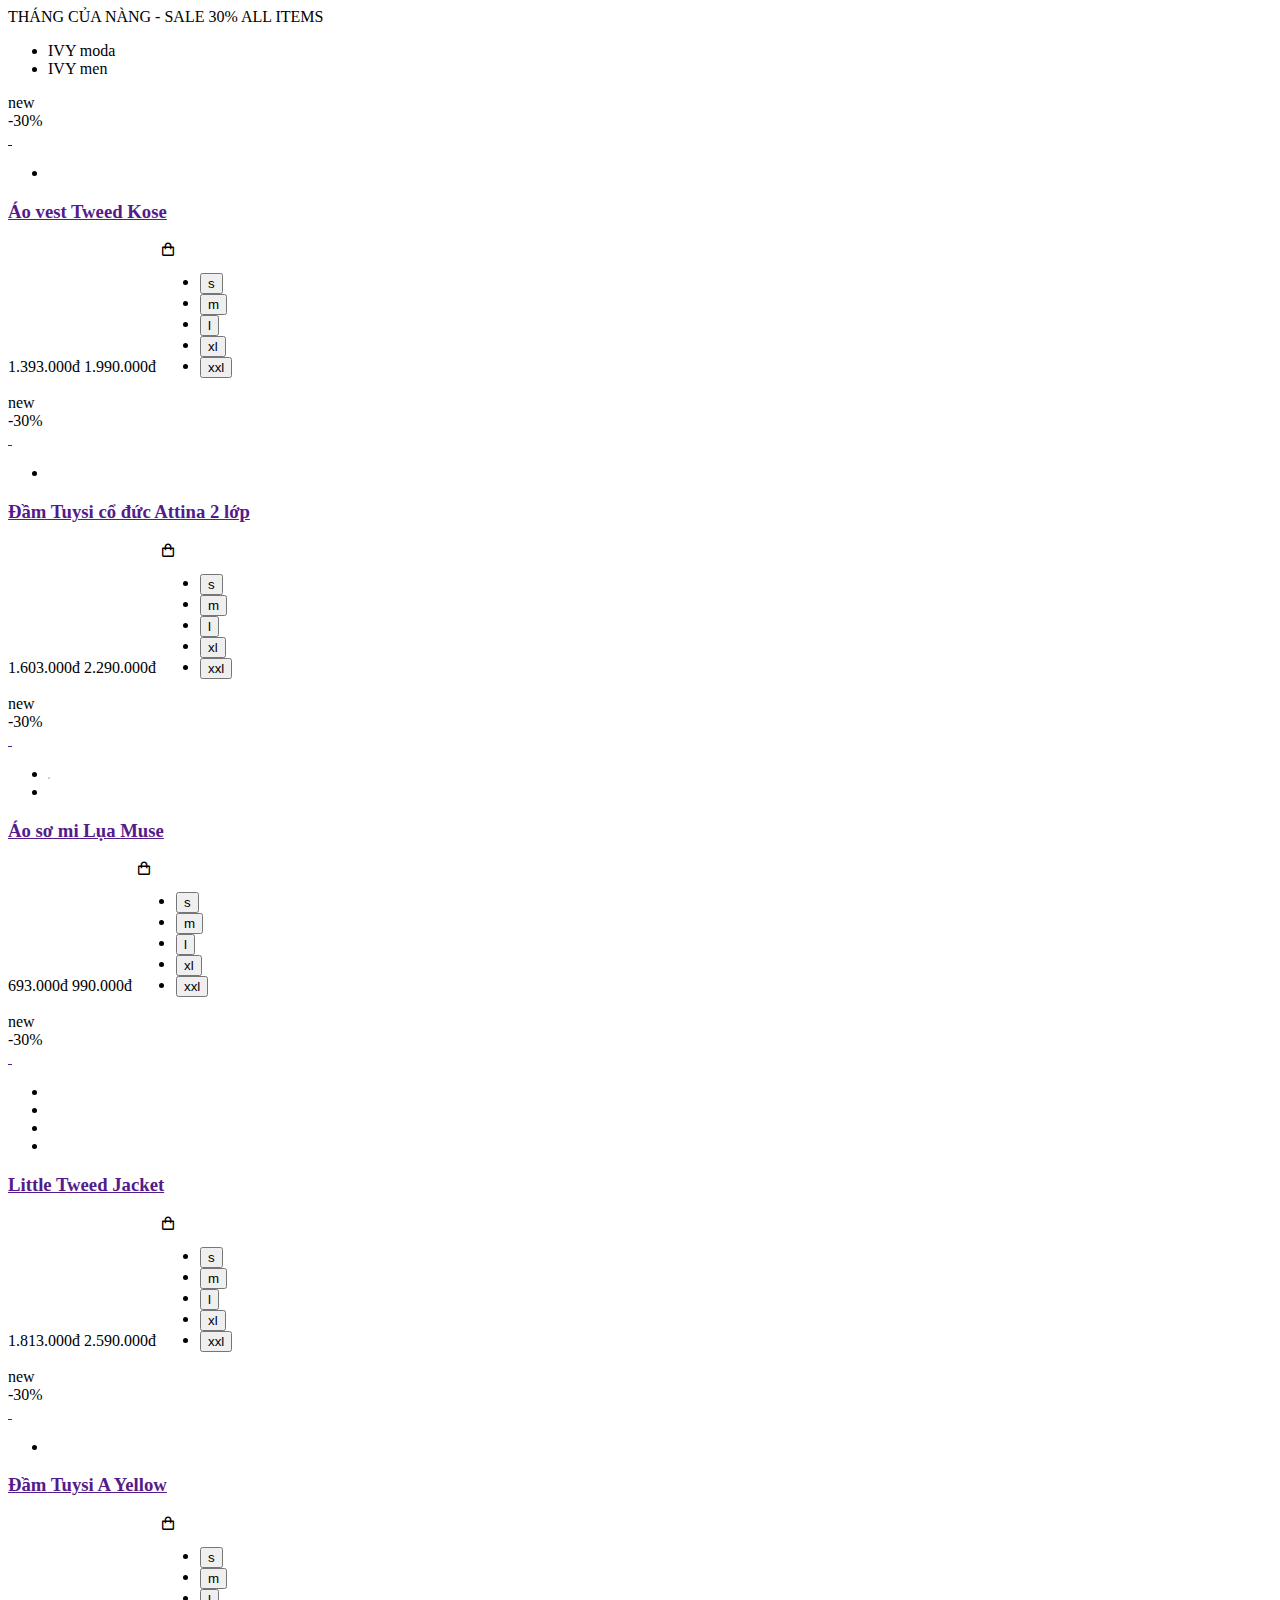
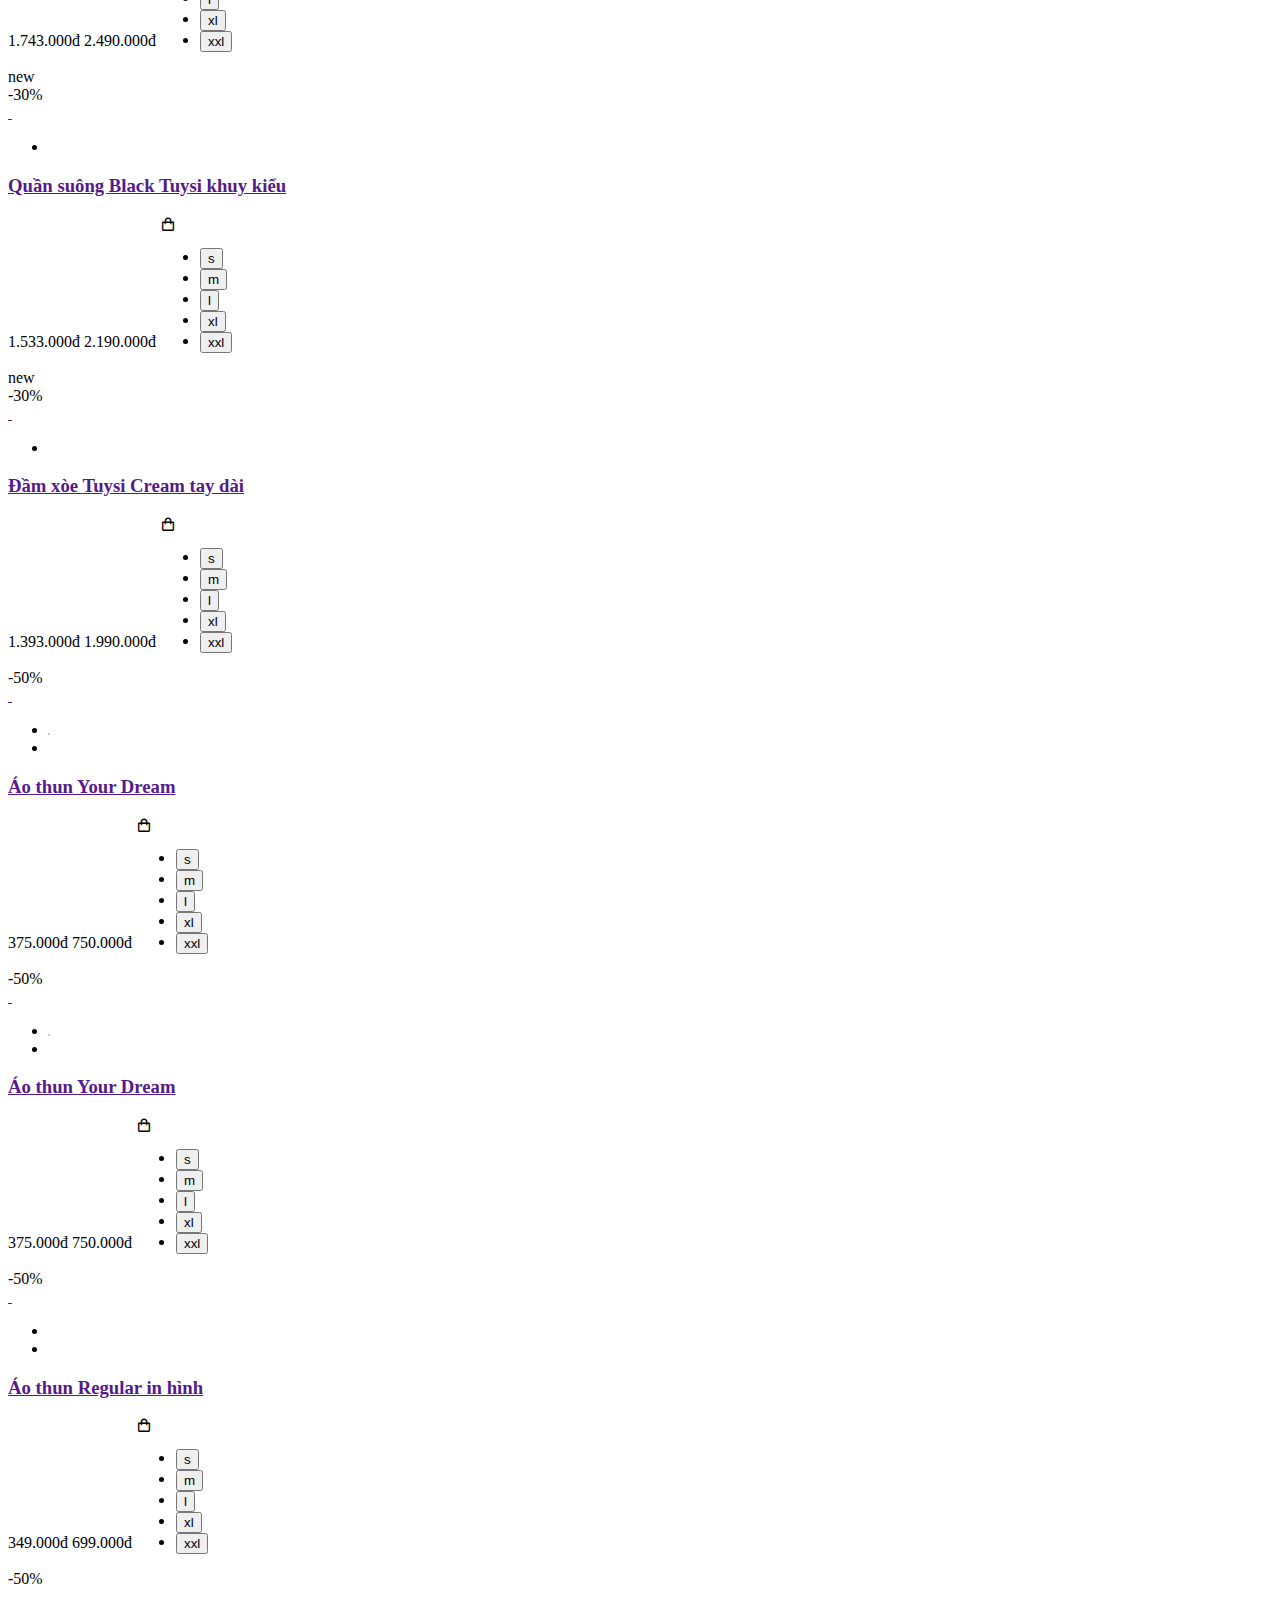
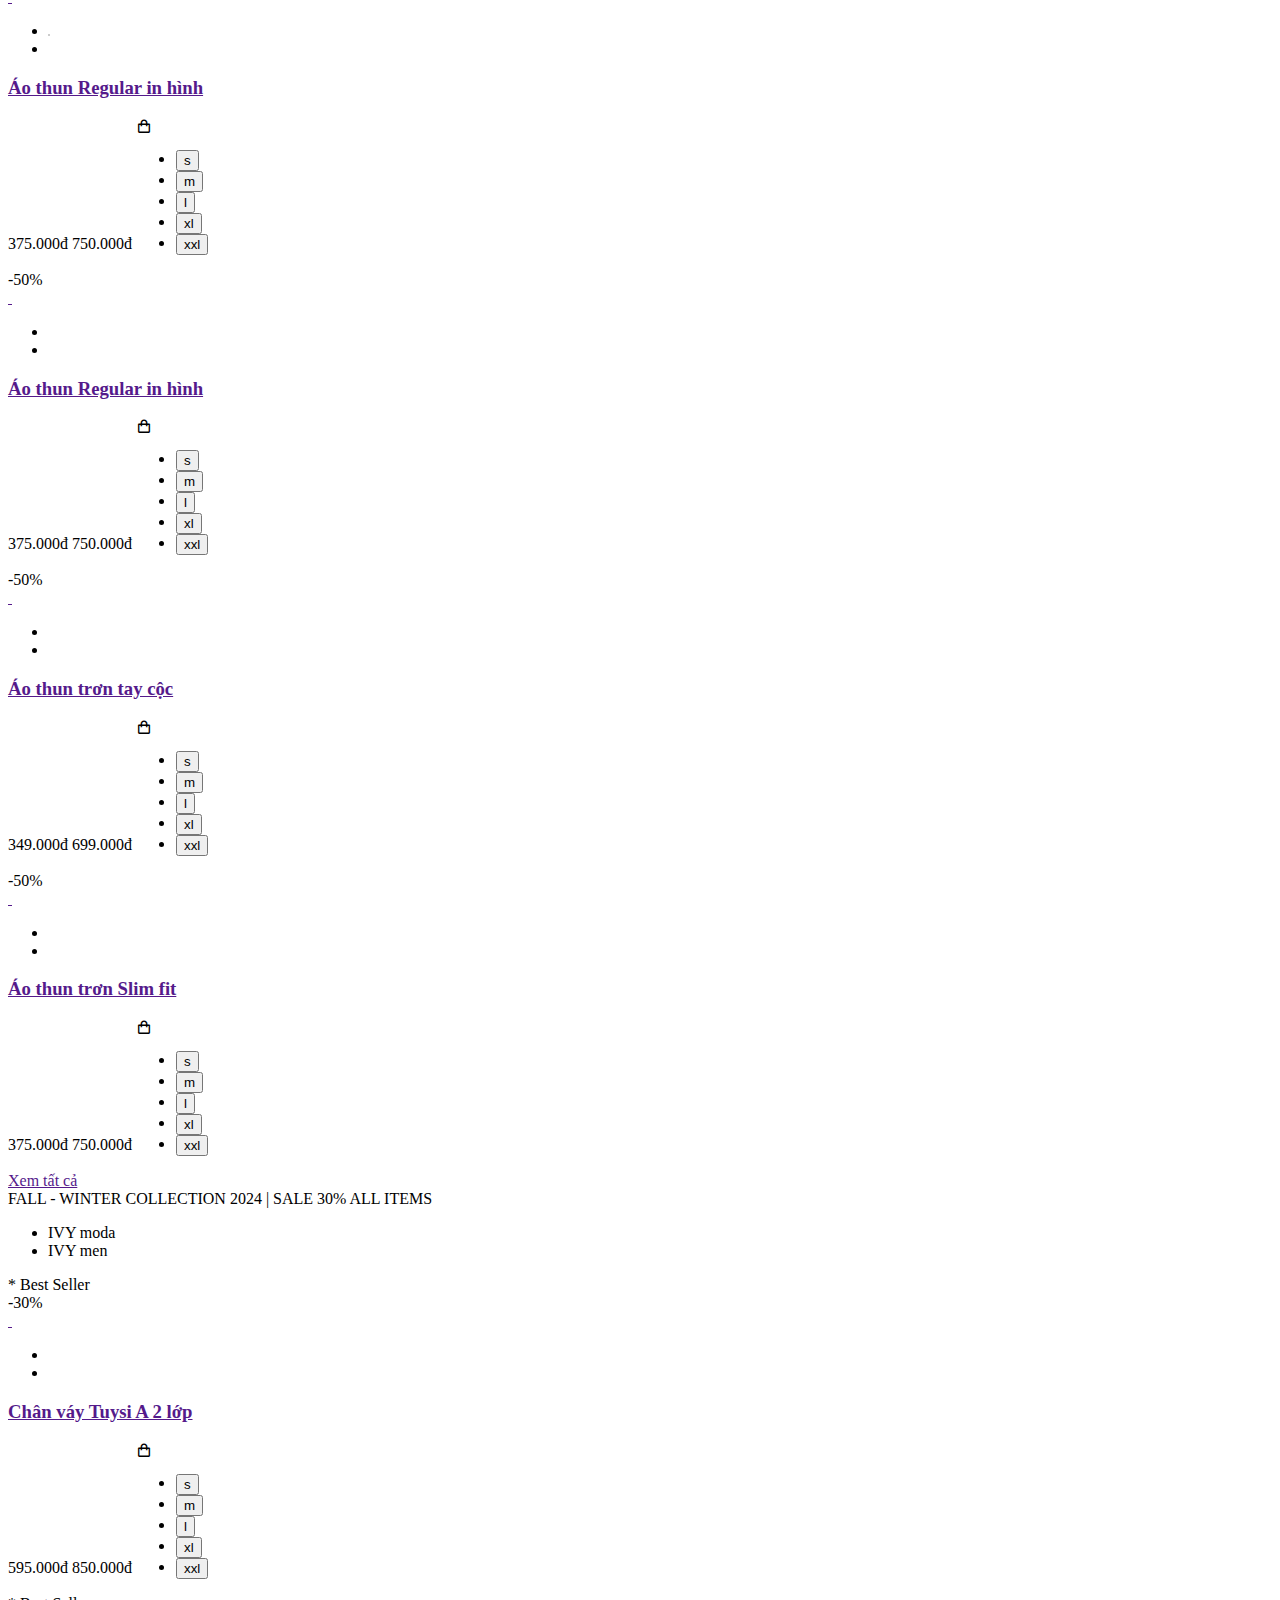
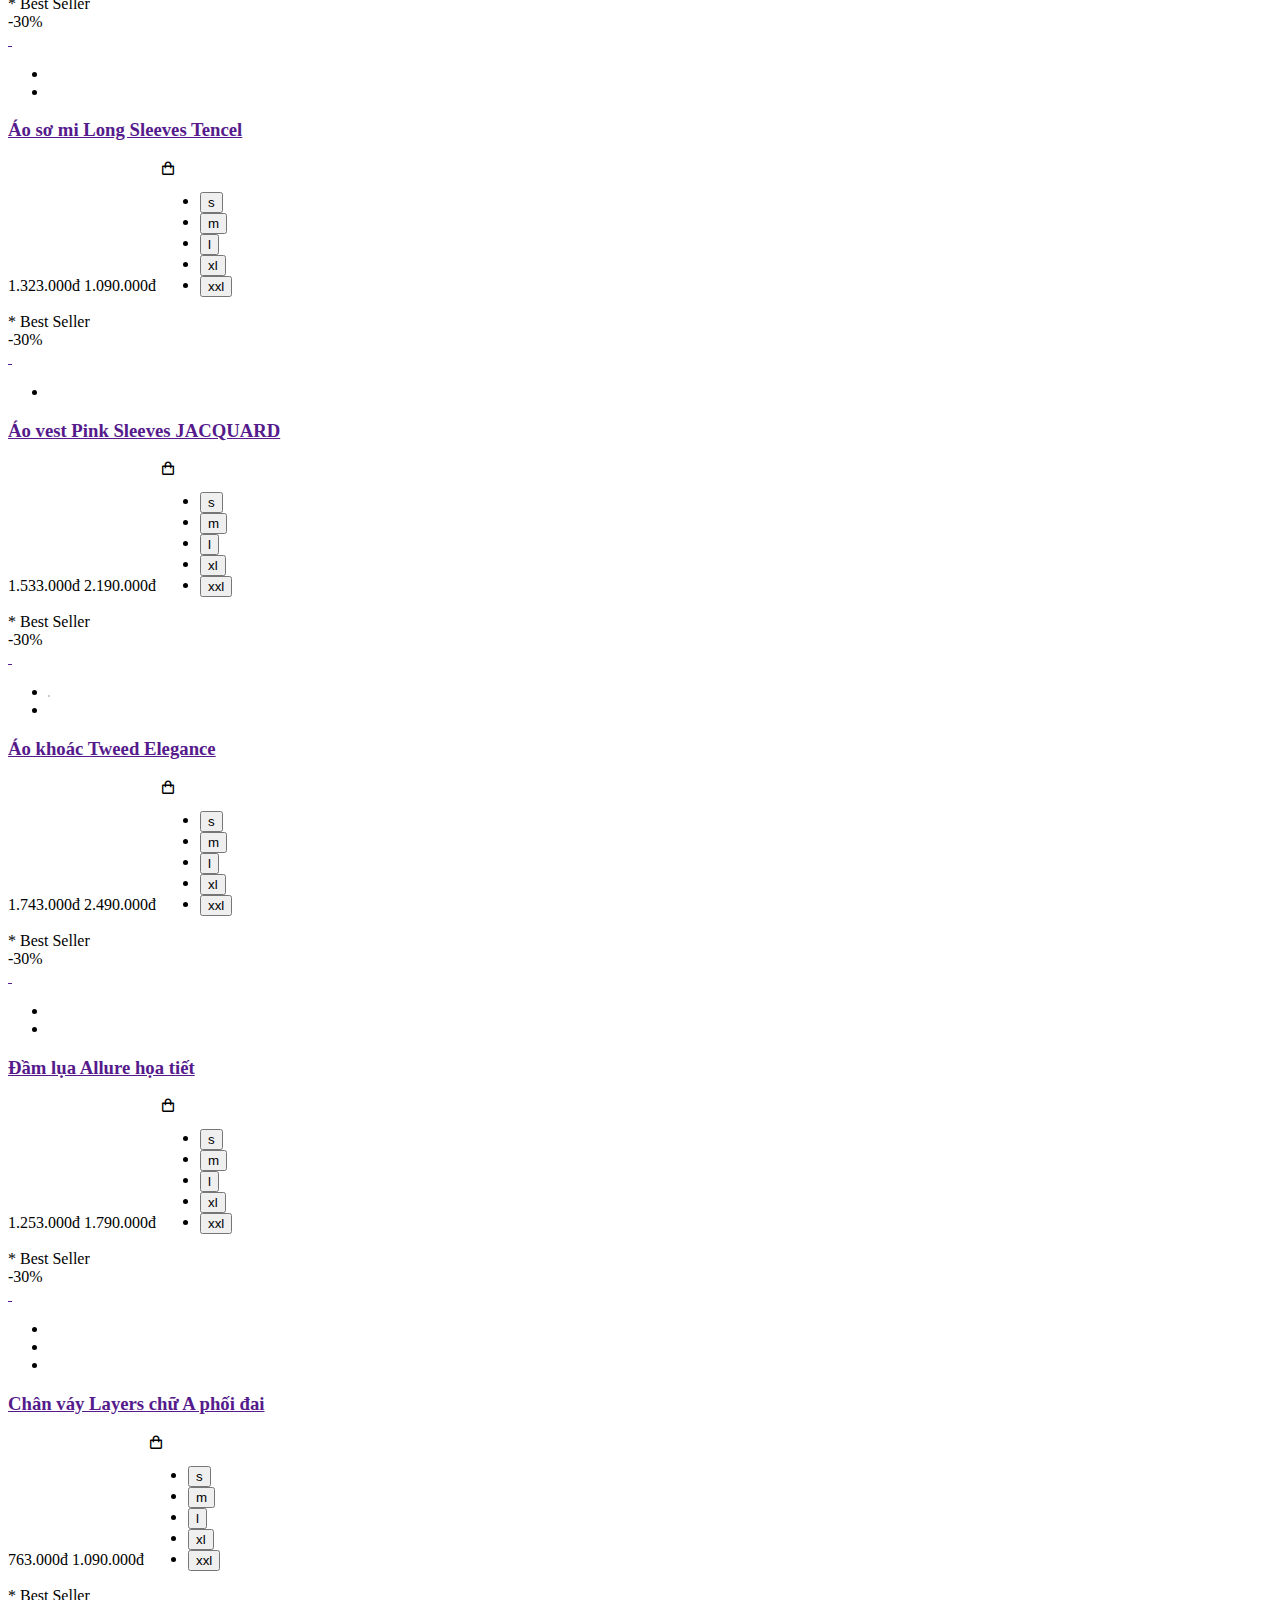
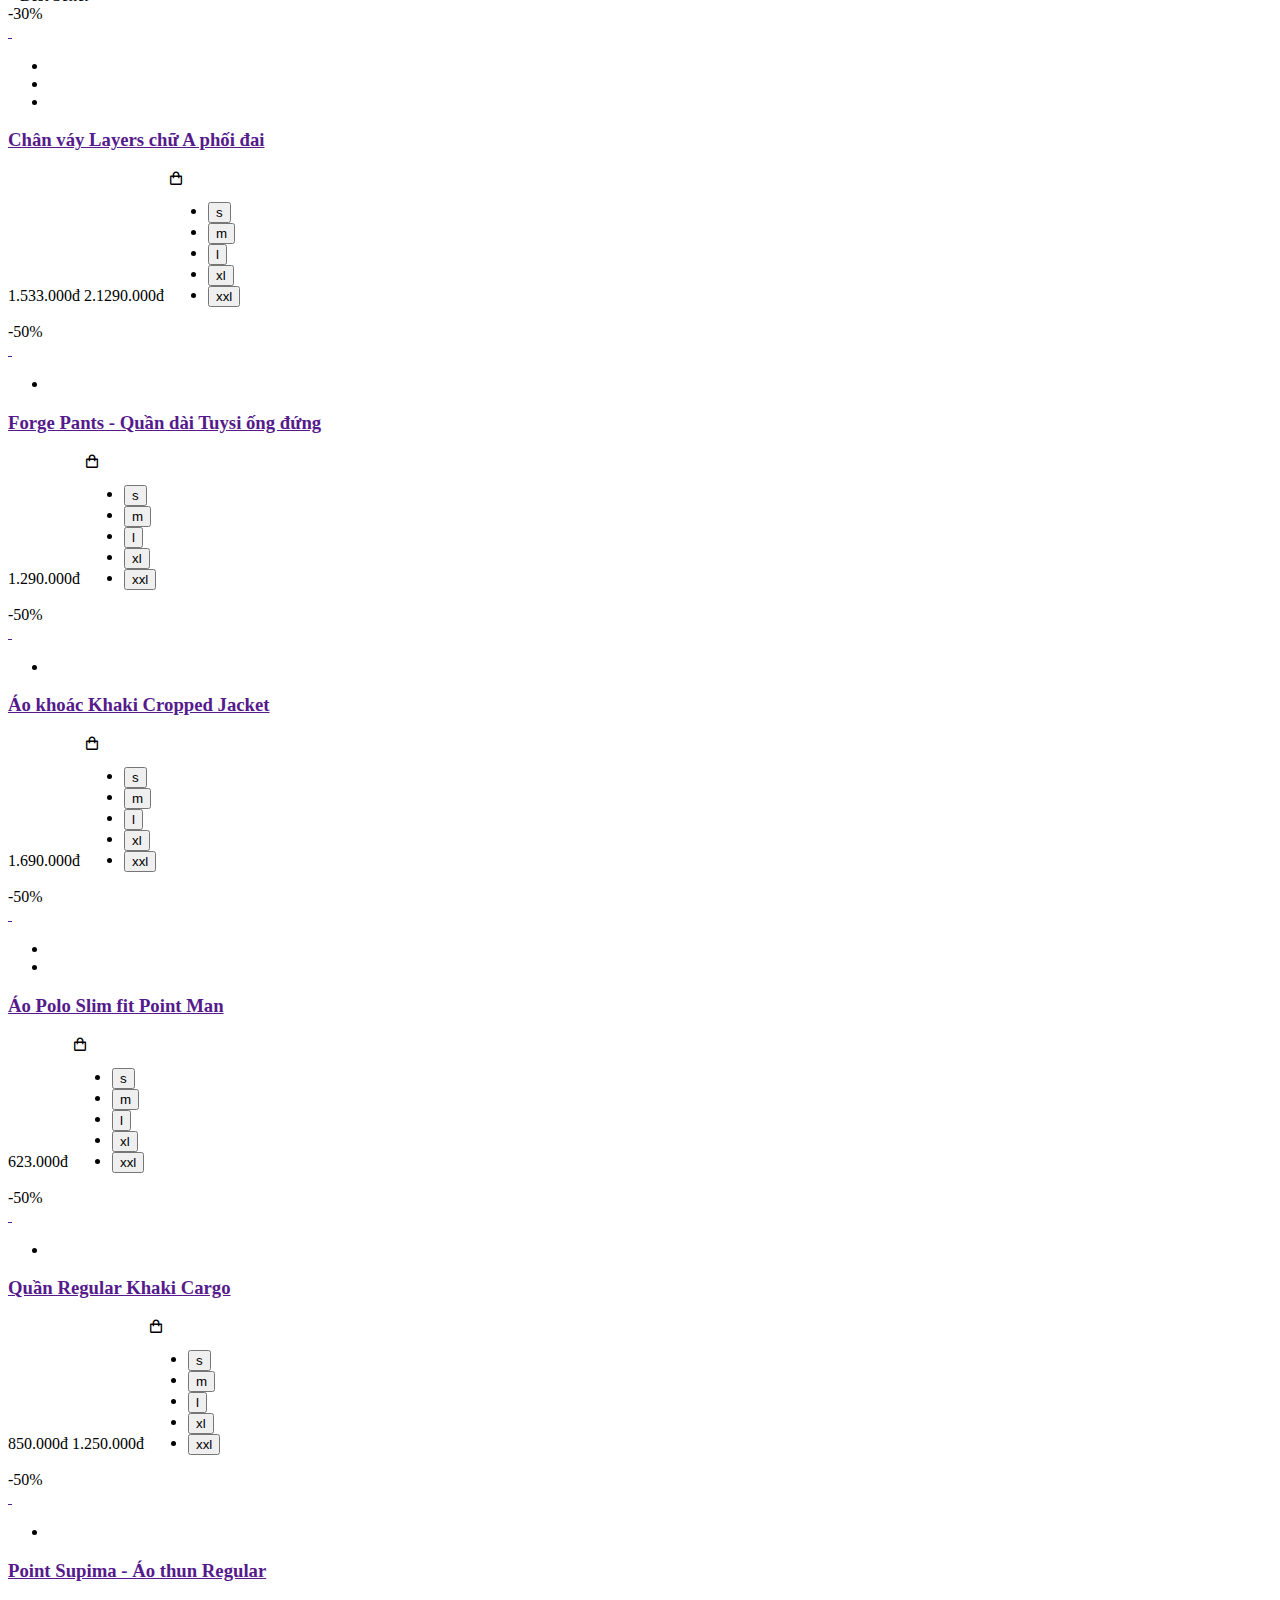
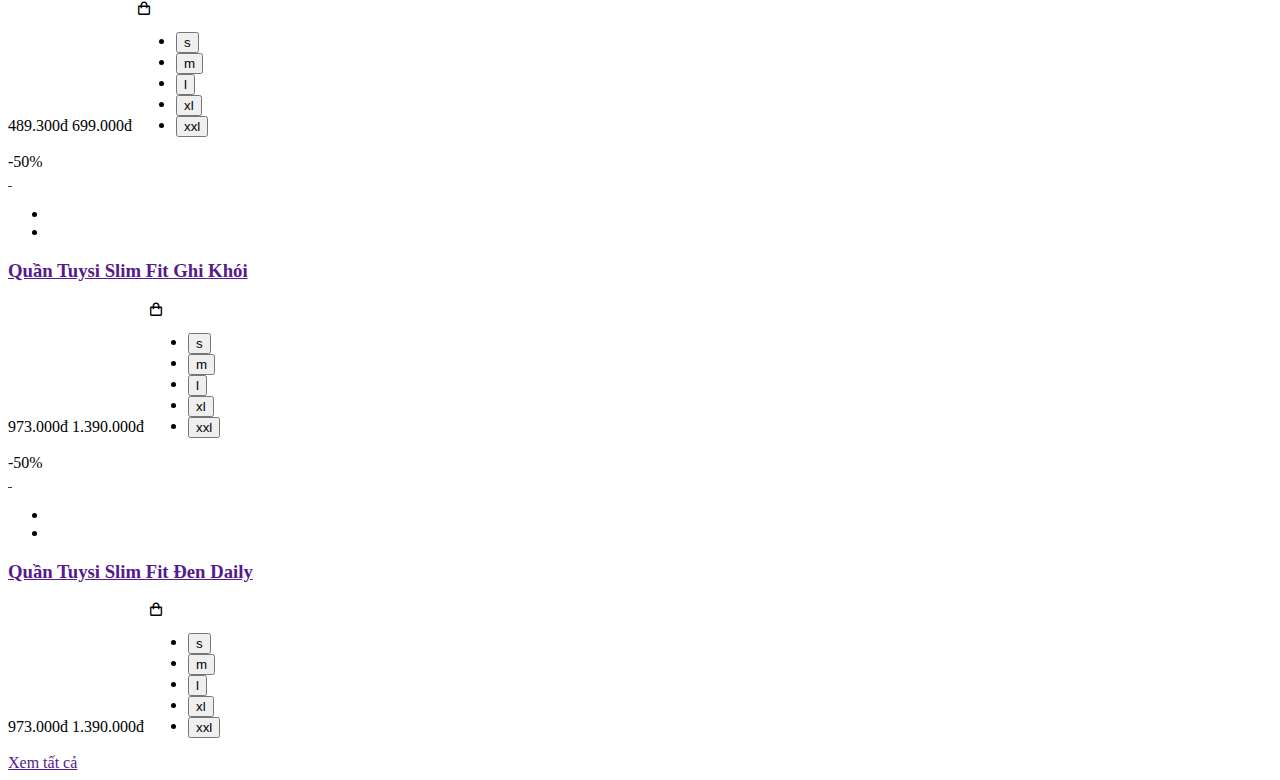
==== test.html @ 8c1b1363 "uploads file 2" ====
<!DOCTYPE html>
<html lang="en">
  <head>
    <meta charset="UTF-8" />
    <meta name="viewport" content="width=device-width, initial-scale=1.0" />
    <title>Trang chủ | IVY moda</title>

    <!-- fonts -->
    <link rel="preconnect" href="https://fonts.googleapis.com" />
    <link rel="preconnect" href="https://fonts.gstatic.com" crossorigin />
    <link
      href="https://fonts.googleapis.com/css2?family=Montserrat:ital,wght@0,100..900;1,100..900&display=swap"
      rel="stylesheet"
    />
    <!-- font-awesome -->
    <link
      rel="stylesheet"
      href="https://cdnjs.cloudflare.com/ajax/libs/font-awesome/6.6.0/css/all.min.css"
      integrity="sha512-Kc323vGBEqzTmouAECnVceyQqyqdsSiqLQISBL29aUW4U/M7pSPA/gEUZQqv1cwx4OnYxTxve5UMg5GT6L4JJg=="
      crossorigin="anonymous"
      referrerpolicy="no-referrer"
    />
    <!-- boxicons -->
    <link
      href="https://unpkg.com/boxicons@2.1.4/css/boxicons.min.css"
      rel="stylesheet"
    />

    <!-- đường dẫn cơ sở -->
    <base href="http://localhost/Doan_Web/">

    <!-- style, js -->
    <link rel="stylesheet" href="assets/style.css" />
    <!-- <script src="./assets/js/index.js"></script> -->
  </head>
  <body>
     <!-- home-new-product 1-->
    <section class="home-new-prd" data-id="1">
      <div class="main-content">
        <div class="title-section">THÁNG CỦA NÀNG - SALE 30% ALL ITEMS</div>
        <div class="exclusive-tabs">
          <div class="exclusive-head">
            <ul>
              <li class="tab active" data-target="ivy-moda-1">
                IVY moda
              </li>
              <li class="tab" data-target="ivy-men-1">
                IVY men
              </li>
            </ul>
          </div>
          <div class="exclusive-content">
            <!-- row1 -->
            <div id="ivy-moda-1" class="row-prd product-list active">
              <!-- prd1 -->
              <div class="product">
                <div class="info-ticket ticket-news">new</div>
              <div class="badget ivymoda"><span>-30<span>%</span></span></div>
                <div class="thumb_prd">
                  <a href="product.php">
                    <img src="assets/img/prd1-1.webp" alt="" class="owl-lazy" />
                    <img
                      src="assets/img/prd1-1.1.webp"
                      alt=""
                      class="hover-owl-lazy"
                    />
                  </a>
                </div>
                <div class="info_prd">
                  <div class="list-color">
                    <ul>
                      <li class="checked">
                        <a href="">
                          <img src="./assets/img/color-1-1.png" alt="" />
                        </a>
                      </li>
                    </ul>
                    <div class="favourite">
                      <i class="fa-regular fa-heart"></i>
                    </div>
                  </div>
                  <h3 class="title-prd">
                    <a href="">Áo vest Tweed Kose</a>
                  </h3>
                  <div class="price-prd">
                    <span>1.393.000đ</span>
                    <span>1.990.000đ</span>
                    <div class="bx bx-shopping-bag">
                      <div class="list-size">
                        <ul>
                          <li>
                            <button>s</button>
                          </li>
                          <li>
                            <button>m</button>
                          </li>
                          <li>
                            <button>l</button>
                          </li>
                          <li>
                            <button>xl</button>
                          </li>
                          <li>
                            <button>xxl</button>
                          </li>
                        </ul>
                      </div>
                    </div>
                  </div>
                </div>
              </div>

              <!-- prd2 -->
              <div class="product">
                <div class="info-ticket ticket-news">new</div>
            <div class="badget ivymoda"><span>-30<span>%</span></span></div>
                <div class="thumb_prd">
                  <a href="">
                    <img src="assets/img/prd1-2.webp" alt="" class="owl-lazy" />
                    <img
                      src="assets/img/prd1-2.1.webp"
                      alt=""
                      class="hover-owl-lazy"
                    />
                  </a>
                </div>
                <div class="info_prd">
                  <div class="list-color">
                    <ul>
                      <li class="checked">
                        <a href="">
                          <img src="./assets/img/color-1-2.png" alt="" />
                        </a>
                      </li>
                    </ul>
                    <div class="favourite">
                      <i class="fa-regular fa-heart"></i>
                    </div>
                  </div>
                  <h3 class="title-prd">
                    <a href="">Đầm Tuysi cổ đức Attina 2 lớp</a>
                  </h3>
                  <div class="price-prd">
                    <span>1.603.000đ</span>
                    <span>2.290.000đ</span>
                      <div class="bx bx-shopping-bag">
                      <div class="list-size">
                        <ul>
                          <li>
                            <button>s</button>
                          </li>
                          <li>
                            <button>m</button>
                          </li>
                          <li>
                            <button>l</button>
                          </li>
                          <li>
                            <button>xl</button>
                          </li>
                          <li>
                            <button>xxl</button>
                          </li>
                        </ul>
                      </div>
                    </div>
                  </div>
                </div>
              </div>
              <!-- prd3 -->
              <div class="product">
                <div class="info-ticket ticket-news">new</div>
                <div class="badget ivymoda"><span>-30<span>%</span></span></div>
                <div class="thumb_prd">
                  <a href="">
                    <img src="assets/img/prd1-3.webp" alt="" class="owl-lazy" />
                    <img
                      src="assets/img/prd1-3.1.webp"
                      alt=""
                      class="hover-owl-lazy"
                    />
                  </a>
                </div>
                <div class="info_prd">
                  <div class="list-color">
                    <ul>
                      <li >
                        <a href="">
                          <img src="./assets/img/color-1-3.png" alt="" style="border: 1px solid rgba(0, 0, 0, 0.2);"/>
                        </a>
                      </li>
                      <li class="checked">
                        <a href="">
                          <img src="./assets/img/color-1-3.1.png" alt="" />
                        </a>
                      </li>
                    </ul>
                    <div class="favourite">
                      <i class="fa-regular fa-heart"></i>
                    </div>
                  </div>
                  <h3 class="title-prd">
                    <a href="">Áo sơ mi Lụa Muse</a>
                  </h3>
                  <div class="price-prd">
                    <span>693.000đ</span>
                    <span>990.000đ</span>
                    <div class="bx bx-shopping-bag">
                      <div class="list-size">
                        <ul>
                          <li>
                            <button>s</button>
                          </li>
                          <li>
                            <button>m</button>
                          </li>
                          <li>
                            <button>l</button>
                          </li>
                          <li>
                            <button>xl</button>
                          </li>
                          <li>
                            <button>xxl</button>
                          </li>
                        </ul>
                      </div>
                    </div>
                  </div>
                </div>
              </div>
              <!-- prd4 -->
              <div class="product">
                <div class="info-ticket ticket-news">new</div>
                <div class="badget ivymoda"><span>-30<span>%</span></span></div>
                <div class="thumb_prd">
                  <a href="">
                    <img src="assets/img/prd1-4.webp" alt="" class="owl-lazy" />
                    <img
                      src="assets/img/prd1-4.1.webp"
                      alt=""
                      class="hover-owl-lazy"
                    />
                  </a>
                </div>
                <div class="info_prd">
                  <div class="list-color">
                    <ul>
                      <li >
                        <a href="">
                          <img src="./assets/img/color-1-4.png" alt="" />
                        </a>
                      </li>
                        <li >
                        <a href="">
                          <img src="./assets/img/color-1-4.1.png" alt="" />
                        </a>
                      </li>
                       <li class="checked">
                        <a href="">
                          <img src="./assets/img/color-1-2.png" alt="" />
                        </a>
                      </li>
                       <li >
                        <a href="">
                          <img src="./assets/img/color-1-3.1.png" alt="" />
                        </a>
                      </li>
                    </ul>
                    <div class="favourite">
                      <i class="fa-regular fa-heart"></i>
                    </div>
                  </div>
                  <h3 class="title-prd">
                    <a href="">Little Tweed Jacket</a>
                  </h3>
                  <div class="price-prd">
                     <span>1.813.000đ</span>
                    <span>2.590.000đ</span>
                     <div class="bx bx-shopping-bag">
                      <div class="list-size">
                        <ul>
                          <li>
                            <button>s</button>
                          </li>
                          <li>
                            <button>m</button>
                          </li>
                          <li>
                            <button>l</button>
                          </li>
                          <li>
                            <button>xl</button>
                          </li>
                          <li>
                            <button>xxl</button>
                          </li>
                        </ul>
                      </div>
                    </div>
                  </div>
                </div>
              </div>
              <!-- prd5 -->
              <div class="product">
                <div class="info-ticket ticket-news">new</div>
              <div class="badget ivymoda"><span>-30<span>%</span></span></div>
                <div class="thumb_prd">
                  <a href="">
                    <img src="assets/img/prd1-5.webp" alt="" class="owl-lazy" />
                    <img
                      src="assets/img/prd1-5.1.webp"
                      alt=""
                      class="hover-owl-lazy"
                    />
                  </a>
                </div>
                <div class="info_prd">
                  <div class="list-color">
                    <ul>
                      <li class="checked">
                        <a href="">
                          <img src="./assets/img/color-1-4.png" alt="" />
                        </a>
                      </li>
                    </ul>
                    <div class="favourite">
                      <i class="fa-regular fa-heart"></i>
                    </div>
                  </div>
                  <h3 class="title-prd">
                    <a href="">Đầm Tuysi A Yellow</a>
                  </h3>
                  <div class="price-prd">
                    <span>1.743.000đ</span>
                    <span>2.490.000đ</span>
                     <div class="bx bx-shopping-bag">
                      <div class="list-size">
                        <ul>
                          <li>
                            <button>s</button>
                          </li>
                          <li>
                            <button>m</button>
                          </li>
                          <li>
                            <button>l</button>
                          </li>
                          <li>
                            <button>xl</button>
                          </li>
                          <li>
                            <button>xxl</button>
                          </li>
                        </ul>
                      </div>
                    </div>
                  </div>
                </div>
              </div>
              <!-- prd6 -->
              <div class="product">
                <div class="info-ticket ticket-news">new</div>
             <div class="badget ivymoda"><span>-30<span>%</span></span></div>
                <div class="thumb_prd">
                  <a href="">
                    <img src="assets/img/prd1-6.webp" alt="" class="owl-lazy" />
                    <img
                      src="assets/img/prd1-6.1.webp"
                      alt=""
                      class="hover-owl-lazy"
                    />
                  </a>
                </div>
                <div class="info_prd">
                  <div class="list-color">
                    <ul>
                      <li class="checked">
                        <a href="">
                          <img src="./assets/img/color-1-3.1.png" alt="" />
                        </a>
                      </li>
                    </ul>
                    <div class="favourite">
                      <i class="fa-regular fa-heart"></i>
                    </div>
                  </div>
                  <h3 class="title-prd">
                    <a href="">Quần suông Black Tuysi khuy kiểu</a>
                  </h3>
                  <div class="price-prd">
                    <span>1.533.000đ</span>
                    <span>2.190.000đ</span>
                    <div class="bx bx-shopping-bag">
                      <div class="list-size">
                        <ul>
                          <li>
                            <button>s</button>
                          </li>
                          <li>
                            <button>m</button>
                          </li>
                          <li>
                            <button>l</button>
                          </li>
                          <li>
                            <button>xl</button>
                          </li>
                          <li>
                            <button>xxl</button>
                          </li>
                        </ul>
                      </div>
                    </div>
                  </div>
                </div>
              </div>
              <!-- prd7 -->
              <div class="product">
                <div class="info-ticket ticket-news">new</div>
              <div class="badget ivymoda"><span>-30<span>%</span></span></div>
                <div class="thumb_prd">
                  <a href="">
                    <img src="assets/img/prd1-7.webp" alt="" class="owl-lazy" />
                    <img
                      src="assets/img/prd1-7.1.webp"
                      alt=""
                      class="hover-owl-lazy"
                    />
                  </a>
                </div>
                <div class="info_prd">
                  <div class="list-color">
                    <ul>
                      <li class="checked">
                        <a href="">
                          <img src="./assets/img/color-1-2.png" alt="" />
                        </a>
                      </li>
                    </ul>
                    <div class="favourite">
                      <i class="fa-regular fa-heart"></i>
                    </div>
                  </div>
                  <h3 class="title-prd">
                    <a href="">Đầm xòe Tuysi Cream tay dài</a>
                  </h3>
                  <div class="price-prd">
                    <span>1.393.000đ</span>
                    <span>1.990.000đ</span>
                     <div class="bx bx-shopping-bag">
                      <div class="list-size">
                        <ul>
                          <li>
                            <button>s</button>
                          </li>
                          <li>
                            <button>m</button>
                          </li>
                          <li>
                            <button>l</button>
                          </li>
                          <li>
                            <button>xl</button>
                          </li>
                          <li>
                            <button>xxl</button>
                          </li>
                        </ul>
                      </div>
                    </div>

                  </div>
                </div>
              </div>
              <div class="btns">
                <div class="btn btn-left-prd">
                  <i class="fa-solid fa-arrow-left-long"></i>
                </div>
                <div class="btn btn-right-prd">
                  <i class="fa-solid fa-arrow-right-long"></i>
                </div>
              </div>
            </div>

            <!-- row2 -->
            <div id="ivy-men-1" class="row-prd product-list">
              <!-- prd1 -->
              <div class="product">
                <div class="badget badget_02"><span>-50<span>%</span></span></div>
                <div class="thumb_prd">
                  <a href="">
                    <img src="assets/img/prd1.2-1.1.webp" alt="" class="owl-lazy" />
                    <img
                      src="assets/img/prd1.2-1.1.1.webp"
                      alt=""
                      class="hover-owl-lazy"
                    />
                  </a>
                </div>
                <div class="info_prd">
                  <div class="list-color">
                    <ul>
                      <li >
                        <a href="">
                          <img src="../assets/img/color-2-3.png" alt="" style="border: 1px solid rgba(0, 0, 0, 0.2);" />
                        </a>
                      </li>
                      <li class="checked">
                        <a href="">
                          <img src="./assets/img/color-1-3.png" alt="" />
                        </a>
                      </li>
                    </ul>
                    <div class="favourite">
                      <i class="fa-regular fa-heart"></i>
                    </div>
                  </div>
                  <h3 class="title-prd">
                    <a href="">Áo thun Your Dream</a>
                  </h3>
                  <div class="price-prd">
                    <span>375.000đ</span>
                    <span>750.000đ</span>
                    <div class="bx bx-shopping-bag">
                      <div class="list-size">
                        <ul>
                          <li>
                            <button>s</button>
                          </li>
                          <li>
                            <button>m</button>
                          </li>
                          <li>
                            <button>l</button>
                          </li>
                          <li>
                            <button>xl</button>
                          </li>
                          <li>
                            <button>xxl</button>
                          </li>
                        </ul>
                      </div>
                    </div>
                  </div>
                </div>
              </div>

              <!-- prd2 -->
              <div class="product">
                <div class="badget badget_02"><span>-50<span>%</span></span></div>
                <div class="thumb_prd">
                  <a href="">
                    <img src="assets/img/prd1.2-1.2.webp" alt="" class="owl-lazy" />
                    <img
                      src="assets/img/prd1.2-1.1.2.webp"
                      alt=""
                      class="hover-owl-lazy"
                    />
                  </a>
                </div>
                <div class="info_prd">
                  <div class="list-color">
                    <ul>
                      <li class="checked">
                        <a href="">
                          <img src="./assets/img/color-1-3.png" alt="" style="border: 1px solid rgba(0, 0, 0, 0.2);"/>
                        </a>
                      </li>
                      <li>
                        <a href="">
                          <img src="./assets/img/color-1-3.1.png" alt="" />
                        </a>
                      </li>
                    </ul>
                    <div class="favourite">
                      <i class="fa-regular fa-heart"></i>
                    </div>
                  </div>
                  <h3 class="title-prd">
                    <a href="">Áo thun Your Dream</a>
                  </h3>
                  <div class="price-prd">
                    <span>375.000đ</span>
                    <span>750.000đ</span>
                     <div class="bx bx-shopping-bag">
                      <div class="list-size">
                        <ul>
                          <li>
                            <button>s</button>
                          </li>
                          <li>
                            <button>m</button>
                          </li>
                          <li>
                            <button>l</button>
                          </li>
                          <li>
                            <button>xl</button>
                          </li>
                          <li>
                            <button>xxl</button>
                          </li>
                        </ul>
                      </div>
                    </div>
                  </div>
                </div>
              </div>
              <!-- prd3 -->
              <div  class="product">
                <div class="badget badget_02"><span>-50<span>%</span></span></div>
                <div class="thumb_prd">
                  <a href="">
                    <img src="assets/img/prd1.2-1.3.webp" alt="" class="owl-lazy" />
                    <img
                      src="assets/img/prd1.2-1.1.3.webp"
                      alt=""
                      class="hover-owl-lazy"
                    />
                  </a>
                </div>
                <div class="info_prd">
                  <div class="list-color">
                    <ul>
                      <li >
                        <a href="">
                          <img src="./assets/img/color-1-5.png" alt="" />
                        </a>
                      </li>
                      <li class="checked"><a href="">
                          <img src="./assets/img/color-1-3.1.png" alt="" />
                        </a></li>
                    </ul>
                    <div class="favourite">
                      <i class="fa-regular fa-heart"></i>
                    </div>
                  </div>
                  <h3 class="title-prd">
                    <a href="">Áo thun Regular in hình</a>
                  </h3>
                  <div class="price-prd">
                    <span>349.000đ</span>
                    <span>699.000đ</span>
                     <div class="bx bx-shopping-bag">
                      <div class="list-size">
                        <ul>
                          <li>
                            <button>s</button>
                          </li>
                          <li>
                            <button>m</button>
                          </li>
                          <li>
                            <button>l</button>
                          </li>
                          <li>
                            <button>xl</button>
                          </li>
                          <li>
                            <button>xxl</button>
                          </li>
                        </ul>
                      </div>
                    </div>
                  </div>
                </div>
              </div>
              <!-- prd4 -->
              <div class="product">
                <div class="badget badget_02"><span>-50<span>%</span></span></div>
                <div class="thumb_prd">
                  <a href="">
                    <img src="assets/img/prd1.2-1.4.webp" alt="" class="owl-lazy" />
                    <img
                      src="assets/img/prd1.2-1.1.4.webp"
                      alt=""
                      class="hover-owl-lazy"
                    />
                  </a>
                </div>
                <div class="info_prd">
                  <div class="list-color">
                    <ul>
                      <li class="checked">
                        <a href="">
                          <img src="./assets/img/color-1-3.png" alt="" style="border: 1px solid rgba(0, 0, 0, 0.2);"/>
                        </a>
                      </li>
                      <li >
                        <a href="">
                          <img src="./assets/img/color-1-4.png" alt="" />
                        </a>
                      </li>
                    </ul>
                    <div class="favourite">
                      <i class="fa-regular fa-heart"></i>
                    </div>
                  </div>
                  <h3 class="title-prd">
                    <a href="">Áo thun Regular in hình</a>
                  </h3>
                  <div class="price-prd">
                    <span>375.000đ</span>
                    <span>750.000đ</span>
                    <div class="bx bx-shopping-bag">
                      <div class="list-size">
                        <ul>
                          <li>
                            <button>s</button>
                          </li>
                          <li>
                            <button>m</button>
                          </li>
                          <li>
                            <button>l</button>
                          </li>
                          <li>
                            <button>xl</button>
                          </li>
                          <li>
                            <button>xxl</button>
                          </li>
                        </ul>
                      </div>
                    </div>
                  </div>
                </div>
              </div>
              <!-- prd5 -->
              <div class="product">
                <div class="badget badget_02"><span>-50<span>%</span></span></div>
                <div class="thumb_prd">
                  <a href="">
                    <img src="assets/img/prd1.2-1.5.webp" alt="" class="owl-lazy" />
                    <img
                      src="assets/img/prd1.2-1.1.5.webp"
                      alt=""
                      class="hover-owl-lazy"
                    />
                  </a>
                </div>
                <div class="info_prd">
                  <div class="list-color">
                    <ul>
                      <li>
                        <a href="">
                          <img src="./assets/img/color-1-5.png" alt="" />
                        </a>
                      </li>
                      <li class="checked">
                        <a href="">
                          <img src="./assets/img/color-2-2.1.png" alt="" />
                        </a>
                      </li>
                    </ul>
                    <div class="favourite">
                      <i class="fa-regular fa-heart"></i>
                    </div>
                  </div>
                  <h3 class="title-prd">
                    <a href="">Áo thun Regular in hình</a>
                  </h3>
                  <div class="price-prd">
                    <span>375.000đ</span>
                    <span>750.000đ</span>
                    <div class="bx bx-shopping-bag">
                      <div class="list-size">
                        <ul>
                          <li>
                            <button>s</button>
                          </li>
                          <li>
                            <button>m</button>
                          </li>
                          <li>
                            <button>l</button>
                          </li>
                          <li>
                            <button>xl</button>
                          </li>
                          <li>
                            <button>xxl</button>
                          </li>
                        </ul>
                      </div>
                    </div>
                  </div>
                </div>
              </div>
              <!-- prd6 -->
              <div class="product">
                <div class="badget badget_02"><span>-50<span>%</span></span></div>
                <div class="thumb_prd">
                  <a href="">
                    <img src="assets/img/prd1.2-1.6.webp" alt="" class="owl-lazy" />
                    <img
                      src="assets/img/prd1.2-1.1.6.webp"
                      alt=""
                      class="hover-owl-lazy"
                    />
                  </a>
                </div>
                <div class="info_prd">
                  <div class="list-color">
                    <ul>
                      <li class="checked">
                        <a href="">
                          <img src="./assets/img/color-2-3.png" alt="" />
                        </a>
                      </li>
                      <li>
                        <a href="">
                          <img src="./assets/img/color-1-3.1.png" alt="" />
                        </a>
                      </li>
                    </ul>
                    <div class="favourite">
                      <i class="fa-regular fa-heart"></i>
                    </div>
                  </div>
                  <h3 class="title-prd">
                    <a href="">Áo thun trơn tay cộc</a>
                  </h3>
                  <div class="price-prd">
                    <span>349.000đ</span>
                    <span>699.000đ</span>
                    <div class="bx bx-shopping-bag">
                      <div class="list-size">
                        <ul>
                          <li>
                            <button>s</button>
                          </li>
                          <li>
                            <button>m</button>
                          </li>
                          <li>
                            <button>l</button>
                          </li>
                          <li>
                            <button>xl</button>
                          </li>
                          <li>
                            <button>xxl</button>
                          </li>
                        </ul>
                      </div>
                    </div>
                  </div>
                </div>
              </div>
              <!-- prd7 -->
              <div class="product">
                <div class="badget badget_02"><span>-50<span>%</span></span></div>
                <div class="thumb_prd">
                  <a href="">
                    <img src="assets/img/prd1.2-1.7.webp" alt="" class="owl-lazy" />
                    <img
                      src="assets/img/prd1.2-1.1.7.webp"
                      alt=""
                      class="hover-owl-lazy"
                    />
                  </a>
                </div>
                <div class="info_prd">
                  <div class="list-color">
                    <ul>
                      <li>
                        <a href="">
                          <img src="./assets/img/color-1-5.png" alt="" />
                        </a>
                      </li>
                      <li class="checked">
                        <a href="">
                          <img src="./assets/img/color-2-4.png" alt="" />
                        </a>
                      </li>
                    </ul>
                    <div class="favourite">
                      <i class="fa-regular fa-heart"></i>
                    </div>
                  </div>
                  <h3 class="title-prd">
                    <a href="">Áo thun trơn Slim fit</a>
                  </h3>
                  <div class="price-prd">
                    <span>375.000đ</span>
                    <span>750.000đ</span>
                    <div class="bx bx-shopping-bag">
                      <div class="list-size">
                        <ul>
                          <li>
                            <button>s</button>
                          </li>
                          <li>
                            <button>m</button>
                          </li>
                          <li>
                            <button>l</button>
                          </li>
                          <li>
                            <button>xl</button>
                          </li>
                          <li>
                            <button>xxl</button>
                          </li>
                        </ul>
                      </div>
                    </div>
                  </div>
                </div>
              </div>
              <div class="btns">
                <div class="btn btn-left-prd">
                  <i class="fa-solid fa-arrow-left-long"></i>
                </div>
                <div class="btn btn-right-prd">
                  <i class="fa-solid fa-arrow-right-long"></i>
                </div>
              </div>
            </div>
            <div class="link-prd">
              <a href="" class="all-prd">Xem tất cả</a>
            </div>
          </div>
        </div>
      </div>
    </section>

    <!-- home-new-product 2-->
    <section class="home-new-prd" data-id="2">
      <div class="main-content">
        <div class="title-section">FALL - WINTER COLLECTION 2024 | SALE 30% ALL ITEMS</div>
        <div class="exclusive-tabs">
             <div class="exclusive-head">
            <ul>
              <li class="tab active" data-target="ivy-moda-2">
                IVY moda
              </li>
              <li class="tab" data-target="ivy-men-2">
                IVY men
              </li>
            </ul>
          </div>
          </div>
          <div class="exclusive-content">

            <!-- row1 -->
            <div id="ivy-moda-2" class="row-prd product-list active">
              <!-- prd1 -->
              <div class="product">
                <div class="info-ticket seller">* Best Seller</div>
                <div class="ivymoda badget">-30<span>%</span></div>
                <div class="thumb_prd">
                  <a href="">
                    <img src="assets/img/prd2-1.webp" alt="" class="owl-lazy" />
                    <img
                      src="assets/img/prd2-1.1.webp"
                      alt=""
                      class="hover-owl-lazy"
                    />
                  </a>
                </div>
                <div class="info_prd">
                  <div class="list-color">
                    <ul>
                        <li >
                        <a href="">
                          <img src="./assets/img/color-1-3.1.png" alt="" />
                        </a>
                      </li>
                      <li class="checked">
                        <a href="">
                          <img src="./assets/img/color-2-1.png" alt="" />
                        </a>
                      </li>
                    </ul>
                    <div class="favourite">
                      <i class="fa-regular fa-heart"></i>
                    </div>
                  </div>
                  <h3 class="title-prd">
                    <a href="">Chân váy Tuysi A 2 lớp</a>
                  </h3>
                  <div class="price-prd">
                    <span>595.000đ</span>
                    <span>850.000đ</span>
                    <div class="bx bx-shopping-bag">
                      <div class="list-size">
                        <ul>
                          <li>
                            <button>s</button>
                          </li>
                          <li>
                            <button>m</button>
                          </li>
                          <li>
                            <button>l</button>
                          </li>
                          <li>
                            <button>xl</button>
                          </li>
                          <li>
                            <button>xxl</button>
                          </li>
                        </ul>
                      </div>
                    </div>
                  </div>
                </div>
              </div>

              <!-- prd2 -->
              <div class="product">
                <div class="info-ticket seller">* Best Seller</div>
                <div class="badget ivymoda"><span>-30<span>%</span></span></div>
                <div class="thumb_prd">
                  <a href="">
                    <img src="assets/img/prd2-2.webp" alt="" class="owl-lazy" />
                    <img
                      src="assets/img/prd2-2.1.webp"
                      alt=""
                      class="hover-owl-lazy"
                    />
                  </a>
                </div>
                <div class="info_prd">
                  <div class="list-color">
                    <ul>
                      <li class="checked">
                        <a href="">
                          <img src="./assets/img/color-1-4.png" alt="" />
                        </a>
                      </li>
                      <li >
                        <a href="">
                          <img src="./assets/img/color-2-2.png" alt="" />
                        </a>
                      </li>
                    </ul>
                    <div class="favourite">
                      <i class="fa-regular fa-heart"></i>
                    </div>
                  </div>
                  <h3 class="title-prd">
                    <a href="">Áo sơ mi Long Sleeves Tencel</a>
                  </h3>
                  <div class="price-prd">
                    <span>1.323.000đ</span>
                    <span>1.090.000đ</span>
                    <div class="bx bx-shopping-bag">
                      <div class="list-size">
                        <ul>
                          <li>
                            <button>s</button>
                          </li>
                          <li>
                            <button>m</button>
                          </li>
                          <li>
                            <button>l</button>
                          </li>
                          <li>
                            <button>xl</button>
                          </li>
                          <li>
                            <button>xxl</button>
                          </li>
                        </ul>
                      </div>
                    </div>
                  </div>
                </div>
              </div>
              <!-- prd3 -->
              <div class="product">
                <div class="info-ticket seller">* Best Seller</div>
                <div class="badget ivymoda"><span>-30<span>%</span></span></div>
                <div class="thumb_prd">
                  <a href="">
                    <img src="assets/img/prd2-3.webp" alt="" class="owl-lazy" />
                    <img
                      src="assets/img/prd2-3.1.webp"
                      alt=""
                      class="hover-owl-lazy"
                    />
                  </a>
                </div>
                <div class="info_prd">
                  <div class="list-color">
                    <ul>
                      <li class="checked">
                        <a href="">
                          <img src="./assets/img/color-2-2.png" alt="" />
                        </a>
                      </li>
                    </ul>
                    <div class="favourite">
                      <i class="fa-regular fa-heart"></i>
                    </div>
                  </div>
                  <h3 class="title-prd">
                    <a href="">Áo vest Pink Sleeves JACQUARD</a>
                  </h3>
                  <div class="price-prd">
                    <span>1.533.000đ</span>
                    <span>2.190.000đ</span>
                    <div class="bx bx-shopping-bag">
                      <div class="list-size">
                        <ul>
                          <li>
                            <button>s</button>
                          </li>
                          <li>
                            <button>m</button>
                          </li>
                          <li>
                            <button>l</button>
                          </li>
                          <li>
                            <button>xl</button>
                          </li>
                          <li>
                            <button>xxl</button>
                          </li>
                        </ul>
                      </div>
                    </div>
                  </div>
                </div>
              </div>
              <!-- prd4 -->
              <div class="product">
                <div class="info-ticket seller">* Best Seller</div>
                <div class="badget ivymoda"><span>-30<span>%</span></span></div>
                <div class="thumb_prd">
                  <a href="">
                    <img src="assets/img/prd2-4.webp" alt="" class="owl-lazy" />
                    <img
                      src="assets/img/prd2-4.1.webp"
                      alt=""
                      class="hover-owl-lazy"
                    />
                  </a>
                </div>
                <div class="info_prd">
                  <div class="list-color">
                    <ul>
                      <li >
                        <a href="">
                          <img src="./assets/img/color-1-2.png" alt="" style="border: 1px solid rgba(0, 0, 0, 0.2);" />
                        </a>
                      </li>
                      <li class="checked">
                        <a href="">
                          <img src="./assets/img/color-1-4.1.png" alt="" />
                        </a>
                      </li>
                    </ul>
                    <div class="favourite">
                      <i class="fa-regular fa-heart"></i>
                    </div>
                  </div>
                  <h3 class="title-prd">
                    <a href="">Áo khoác Tweed Elegance</a>
                  </h3>
                  <div class="price-prd">
                    <span>1.743.000đ</span>
                    <span>2.490.000đ</span>
                    <div class="bx bx-shopping-bag">
                      <div class="list-size">
                        <ul>
                          <li>
                            <button>s</button>
                          </li>
                          <li>
                            <button>m</button>
                          </li>
                          <li>
                            <button>l</button>
                          </li>
                          <li>
                            <button>xl</button>
                          </li>
                          <li>
                            <button>xxl</button>
                          </li>
                        </ul>
                      </div>
                    </div>
                  </div>
                </div>
              </div>
              <!-- prd5 -->
              <div class="product">
                <div class="info-ticket seller">* Best Seller</div>
                <div class="badget ivymoda"><span>-30<span>%</span></span></div>
                <div class="thumb_prd">
                  <a href="">
                    <img src="assets/img/prd2-5.1.webp" alt="" class="owl-lazy" />
                    <img
                      src="assets/img/prd2-5.webp"
                      alt=""
                      class="hover-owl-lazy"
                    />
                  </a>
                </div>
                <div class="info_prd">
                  <div class="list-color">
                    <ul>
                      <li>
                        <a href="">
                          <img src="./assets/img/color-2-5.png" alt="" />
                        </a>
                      </li>
                      <li  class="checked">
                        <a href="">
                          <img src="./assets/img/color-1-3.1.png" alt="" />
                        </a>
                      </li>
                    </ul>
                    <div class="favourite">
                      <i class="fa-regular fa-heart"></i>
                    </div>
                  </div>
                  <h3 class="title-prd">
                    <a href="">Đầm lụa Allure họa tiết</a>
                  </h3>
                  <div class="price-prd">
                    <span>1.253.000đ</span>
                    <span>1.790.000đ</span>
                    <div class="bx bx-shopping-bag">
                      <div class="list-size">
                        <ul>
                          <li>
                            <button>s</button>
                          </li>
                          <li>
                            <button>m</button>
                          </li>
                          <li>
                            <button>l</button>
                          </li>
                          <li>
                            <button>xl</button>
                          </li>
                          <li>
                            <button>xxl</button>
                          </li>
                        </ul>
                      </div>
                    </div>
                  </div>
                </div>
              </div>
              <!-- prd6 -->
              <div class="product">
                <div class="info-ticket seller">* Best Seller</div>
                <div class="badget ivymoda"><span>-30<span>%</span></span></div>
                <div class="thumb_prd">
                  <a href="">
                    <img src="assets/img/prd2-6.webp" alt="" class="owl-lazy" />
                    <img
                      src="assets/img/prd2-6.1.webp"
                      alt=""
                      class="hover-owl-lazy"
                    />
                  </a>
                </div>
                <div class="info_prd">
                  <div class="list-color">
                    <ul>
                        <li>
                        <a href="">
                          <img src="./assets/img/color-2-7.png" alt="" />
                        </a>
                      </li>
                       <li>
                        <a href="">
                          <img src="./assets/img/color-1-3.1.png" alt="" />
                        </a>
                      </li>
                      <li  class="checked">
                        <a href="">
                          <img src="./assets/img/color-1-4.png" alt="" />
                        </a>
                      </li>
                    </ul>
                    <div class="favourite">
                      <i class="fa-regular fa-heart"></i>
                    </div>
                  </div>
                  <h3 class="title-prd">
                    <a href="">Chân váy Layers chữ A phối đai</a>
                  </h3>
                  <div class="price-prd">
                    <span>763.000đ</span>
                    <span>1.090.000đ</span>
                    <div class="bx bx-shopping-bag">
                      <div class="list-size">
                        <ul>
                          <li>
                            <button>s</button>
                          </li>
                          <li>
                            <button>m</button>
                          </li>
                          <li>
                            <button>l</button>
                          </li>
                          <li>
                            <button>xl</button>
                          </li>
                          <li>
                            <button>xxl</button>
                          </li>
                        </ul>
                      </div>
                    </div>
                  </div>
                </div>
              </div>
              <!-- prd7 -->
              <div class="product">
                <div class="info-ticket seller">* Best Seller</div>
                <div class="badget ivymoda"><span>-30<span>%</span></span></div>
                <div class="thumb_prd">
                  <a href="">
                    <img src="assets/img/prd2-7.webp" alt="" class="owl-lazy" />
                    <img
                      src="assets/img/prd2-7.1.webp"
                      alt=""
                      class="hover-owl-lazy"
                    />
                  </a>
                </div>
                <div class="info_prd">
                  <div class="list-color">
                    <ul>
                       <li>
                        <a href="">
                          <img src="./assets/img/color-2-7.png" alt="" />
                        </a>
                      </li>
                       <li class="checked">
                        <a href="">
                          <img src="./assets/img/color-1-3.1.png" alt="" />
                        </a>
                      </li>
                      <li  >
                        <a href="">
                          <img src="./assets/img/color-1-4.png" alt="" />
                        </a>
                      </li>
                    </ul>
                    <div class="favourite">
                      <i class="fa-regular fa-heart"></i>
                    </div>
                  </div>
                  <h3 class="title-prd">
                    <a href="">Chân váy Layers chữ A phối đai</a>
                  </h3>
                  <div class="price-prd">
                    <span>1.533.000đ</span>
                    <span>2.1290.000đ</span>
                    <div class="bx bx-shopping-bag">
                      <div class="list-size">
                        <ul>
                          <li>
                            <button>s</button>
                          </li>
                          <li>
                            <button>m</button>
                          </li>
                          <li>
                            <button>l</button>
                          </li>
                          <li>
                            <button>xl</button>
                          </li>
                          <li>
                            <button>xxl</button>
                          </li>
                        </ul>
                      </div>
                    </div>
                  </div>
                </div>
              </div>
              <div class="btns">
                <div class="btn btn-left-prd">
                  <i class="fa-solid fa-arrow-left-long"></i>
                </div>
                <div class="btn btn-right-prd">
                  <i class="fa-solid fa-arrow-right-long"></i>
                </div>
              </div>
            </div>

            <!-- row2 -->
            <div id="ivy-men-2" class="row-prd product-list">
              <!-- prd1 -->
              <div class="product">
                <div class="badget badget_02"><span>-50<span>%</span></span></div>
                <div class="thumb_prd">
                  <a href="">
                    <img src="assets/img/prd2.1-1.jpg" alt="" class="owl-lazy" />
                    <img
                      src="assets/img/prd2.1-1.1.jpg"
                      alt=""
                      class="hover-owl-lazy"
                    />
                  </a>
                </div>
                <div class="info_prd">
                  <div class="list-color">
                    <ul>
                      <li class="checked">
                        <a href="">
                          <img src="./assets/img/color-2-1.png" alt="" />
                        </a>
                      </li>
                    </ul>
                    <div class="favourite">
                      <i class="fa-regular fa-heart"></i>
                    </div>
                  </div>
                  <h3 class="title-prd">
                    <a href="">Forge Pants - Quần dài Tuysi ống đứng</a>
                  </h3>
                  <div class="price-prd">
                    <span>1.290.000đ</span>
                    <div class="bx bx-shopping-bag">
                      <div class="list-size">
                        <ul>
                          <li>
                            <button>s</button>
                          </li>
                          <li>
                            <button>m</button>
                          </li>
                          <li>
                            <button>l</button>
                          </li>
                          <li>
                            <button>xl</button>
                          </li>
                          <li>
                            <button>xxl</button>
                          </li>
                        </ul>
                      </div>
                    </div>
                  </div>
                </div>
              </div>

              <!-- prd2 -->
              <div class="product">
                <div class="badget badget_02"><span>-50<span>%</span></span></div>
                <div class="thumb_prd">
                  <a href="">
                    <img src="assets/img/prd2.1-2.jpg" alt="" class="owl-lazy" />
                    <img
                      src="assets/img/prd2.1-2.1.jpg"
                      alt=""
                      class="hover-owl-lazy"
                    />
                  </a>
                </div>
                <div class="info_prd">
                  <div class="list-color">
                    <ul>
                      <li class="checked">
                        <a href="">
                          <img src="./assets/img/color-2-2.1.png" alt="" />
                        </a>
                      </li>
                    </ul>
                    <div class="favourite">
                      <i class="fa-regular fa-heart"></i>
                    </div>
                  </div>
                  <h3 class="title-prd">
                    <a href="">Áo khoác Khaki Cropped Jacket</a>
                  </h3>
                  <div class="price-prd">
                    <span>1.690.000đ</span>
                    <div class="bx bx-shopping-bag">
                      <div class="list-size">
                        <ul>
                          <li>
                            <button>s</button>
                          </li>
                          <li>
                            <button>m</button>
                          </li>
                          <li>
                            <button>l</button>
                          </li>
                          <li>
                            <button>xl</button>
                          </li>
                          <li>
                            <button>xxl</button>
                          </li>
                        </ul>
                      </div>
                    </div>
                  </div>
                </div>
              </div>
              <!-- prd3 -->
              <div  class="product">
                <div class="badget badget_02"><span>-50<span>%</span></span></div>
                <div class="thumb_prd">
                  <a href="">
                    <img src="assets/img/prd2.1-3.jpg" alt="" class="owl-lazy" />
                    <img
                      src="assets/img/prd2.1-3.1.jpg"
                      alt=""
                      class="hover-owl-lazy"
                    />
                  </a>
                </div>
                <div class="info_prd">
                  <div class="list-color">
                    <ul>
                      <li class="checked">
                        <a href="">
                          <img src="./assets/img/color-1-3.1.png" alt="" />
                        </a>
                      </li>
                      <li><a href="">
                          <img src="./assets/img/color-2-7.png" alt="" />
                        </a></li>
                    </ul>
                    <div class="favourite">
                      <i class="fa-regular fa-heart"></i>
                    </div>
                  </div>
                  <h3 class="title-prd">
                    <a href="">Áo Polo Slim fit Point Man</a>
                  </h3>
                  <div class="price-prd">
                    <span>623.000đ</span>
                    <div class="bx bx-shopping-bag">
                      <div class="list-size">
                        <ul>
                          <li>
                            <button>s</button>
                          </li>
                          <li>
                            <button>m</button>
                          </li>
                          <li>
                            <button>l</button>
                          </li>
                          <li>
                            <button>xl</button>
                          </li>
                          <li>
                            <button>xxl</button>
                          </li>
                        </ul>
                      </div>
                    </div>
                  </div>
                </div>
              </div>
              <!-- prd4 -->
              <div class="product">
                <div class="badget badget_02"><span>-50<span>%</span></span></div>
                <div class="thumb_prd">
                  <a href="">
                    <img src="assets/img/prd2.1-4.jpg" alt="" class="owl-lazy" />
                    <img
                      src="assets/img/prd2.1-4.1.jpg"
                      alt=""
                      class="hover-owl-lazy"
                    />
                  </a>
                </div>
                <div class="info_prd">
                  <div class="list-color">
                    <ul>
                      <li class="checked">
                        <a href="">
                          <img src="./assets/img/color-2-7.png" alt="" />
                        </a>
                      </li>
                    </ul>
                    <div class="favourite">
                      <i class="fa-regular fa-heart"></i>
                    </div>
                  </div>
                  <h3 class="title-prd">
                    <a href="">Quần Regular Khaki Cargo</a>
                  </h3>
                  <div class="price-prd">
                    <span>850.000đ</span>
                    <span>1.250.000đ</span>
                    <div class="bx bx-shopping-bag">
                      <div class="list-size">
                        <ul>
                          <li>
                            <button>s</button>
                          </li>
                          <li>
                            <button>m</button>
                          </li>
                          <li>
                            <button>l</button>
                          </li>
                          <li>
                            <button>xl</button>
                          </li>
                          <li>
                            <button>xxl</button>
                          </li>
                        </ul>
                      </div>
                    </div>
                  </div>
                </div>
              </div>
              <!-- prd5 -->
              <div class="product">
                <div class="badget badget_02"><span>-50<span>%</span></span></div>
                <div class="thumb_prd">
                  <a href="">
                    <img src="assets/img/prd2.1-5.jpg" alt="" class="owl-lazy" />
                    <img
                      src="assets/img/prd2.1-5.1.jpg"
                      alt=""
                      class="hover-owl-lazy"
                    />
                  </a>
                </div>
                <div class="info_prd">
                  <div class="list-color">
                    <ul>
                      <li class="checked">
                        <a href="">
                          <img src="./assets/img/color-1-3.1.png" alt="" />
                        </a>
                      </li>
                    </ul>
                    <div class="favourite">
                      <i class="fa-regular fa-heart"></i>
                    </div>
                  </div>
                  <h3 class="title-prd">
                    <a href="">Point Supima - Áo thun Regular</a>
                  </h3>
                  <div class="price-prd">
                    <span>489.300đ</span>
                    <span>699.000đ</span>
                    <div class="bx bx-shopping-bag">
                      <div class="list-size">
                        <ul>
                          <li>
                            <button>s</button>
                          </li>
                          <li>
                            <button>m</button>
                          </li>
                          <li>
                            <button>l</button>
                          </li>
                          <li>
                            <button>xl</button>
                          </li>
                          <li>
                            <button>xxl</button>
                          </li>
                        </ul>
                      </div>
                    </div>
                  </div>
                </div>
              </div>
              <!-- prd6 -->
              <div class="product">
                <div class="badget badget_02"><span>-50<span>%</span></span></div>
                <div class="thumb_prd">
                  <a href="">
                    <img src="assets/img/prd2.1-6.jpg" alt="" class="owl-lazy" />
                    <img
                      src="assets/img/prd2.1-6.1.jpg"
                      alt=""
                      class="hover-owl-lazy"
                    />
                  </a>
                </div>
                <div class="info_prd">
                  <div class="list-color">
                    <ul>
                      <li class="checked">
                        <a href="">
                          <img src="./assets/img/color-2-7.png" alt="" />
                        </a>
                      </li>
                      <li>
                        <a href="">
                          <img src="./assets/img/color-1-3.1.png" alt="" />
                        </a>
                      </li>
                    </ul>
                    <div class="favourite">
                      <i class="fa-regular fa-heart"></i>
                    </div>
                  </div>
                  <h3 class="title-prd">
                    <a href="">Quần Tuysi Slim Fit Ghi Khói</a>
                  </h3>
                  <div class="price-prd">
                    <span>973.000đ</span>
                    <span>1.390.000đ</span>
                    <div class="bx bx-shopping-bag">
                      <div class="list-size">
                        <ul>
                          <li>
                            <button>s</button>
                          </li>
                          <li>
                            <button>m</button>
                          </li>
                          <li>
                            <button>l</button>
                          </li>
                          <li>
                            <button>xl</button>
                          </li>
                          <li>
                            <button>xxl</button>
                          </li>
                        </ul>
                      </div>
                    </div>
                  </div>
                </div>
              </div>
              <!-- prd7 -->
              <div class="product">
                <div class="badget badget_02"><span>-50<span>%</span></span></div>
                <div class="thumb_prd">
                  <a href="">
                    <img src="assets/img/prd2.1-7.jpg" alt="" class="owl-lazy" />
                    <img
                      src="assets/img/prd2.1-7.1.jpg"
                      alt=""
                      class="hover-owl-lazy"
                    />
                  </a>
                </div>
                <div class="info_prd">
                  <div class="list-color">
                    <ul>
                      <li>
                        <a href="">
                          <img src="./assets/img/color-2-2.1.png" alt="" />
                        </a>
                      </li>
                      <li class="checked">
                        <a href="">
                          <img src="./assets/img/color-1-3.1.png" alt="" />
                        </a>
                      </li>
                    </ul>
                    <div class="favourite">
                      <i class="fa-regular fa-heart"></i>
                    </div>
                  </div>
                  <h3 class="title-prd">
                    <a href="">Quần Tuysi Slim Fit Đen Daily</a>
                  </h3>
                  <div class="price-prd">
                    <span>973.000đ</span>
                    <span>1.390.000đ</span>
                    <div class="bx bx-shopping-bag">
                      <div class="list-size">
                        <ul>
                          <li>
                            <button>s</button>
                          </li>
                          <li>
                            <button>m</button>
                          </li>
                          <li>
                            <button>l</button>
                          </li>
                          <li>
                            <button>xl</button>
                          </li>
                          <li>
                            <button>xxl</button>
                          </li>
                        </ul>
                      </div>
                    </div>
                  </div>
                </div>
              </div>
              <div class="btns">
                <div class="btn btn-left-prd">
                  <i class="fa-solid fa-arrow-left-long"></i>
                </div>
                <div class="btn btn-right-prd">
                  <i class="fa-solid fa-arrow-right-long"></i>
                </div>
              </div>
            </div>

            <div class="link-prd">
              <a href="" class="all-prd">Xem tất cả</a>
            </div>
          </div>
        </div>
      </div>
    </section>
<script>
  // Lấy tất cả các phần tử bx-shopping-bag
const shoppingBags = document.querySelectorAll('.bx-shopping-bag');

// Thêm sự kiện click cho từng phần tử
shoppingBags.forEach(bag => {
  bag.addEventListener('click', () => {
    const listSize = bag.querySelector('.list-size');
    const isActive = bag.classList.toggle('active');

    // Ẩn tất cả danh sách kích thước và bỏ active cho các phần tử khác
    shoppingBags.forEach(b => {
      if (b !== bag) {
        const otherListSize = b.querySelector('.list-size');
        if (otherListSize) {
          otherListSize.classList.remove('active'); // Ẩn danh sách kích thước
        }
        b.classList.remove('active'); // Bỏ active cho phần tử khác
      }
    });

    // Chỉ hiển thị danh sách kích thước nếu phần tử hiện tại đang active
    if (isActive && listSize) {
      listSize.classList.add('active'); // Hiển thị danh sách kích thước
    } else if (listSize) {
      listSize.classList.remove('active'); // Ẩn danh sách nếu không active
    }
  });
});


</script>
    </div>
  </body>
</html>
---- assets/style.css ----
/* -----common------- */
* {
  margin: 0;
  padding: 0;
  box-sizing: border-box;
  font-family: "Montserrat", sans-serif;
}

.main-content {
  width: 1380px;
  max-width: calc(100% - 80px);
  margin-left: auto;
  margin-right: auto;
}

a {
  text-decoration: none;
  display: inline-block;
}

ul li {
  list-style-type: none;
}

.btns .btn {
  font-weight: 600;
  font-size: 30px;
  color: #d7d8da;
  position: absolute;
  top: 50%;
  transform: translateY(-50%);
  padding: 20px;
  transition: 0.5s;
  cursor: pointer;
}

.btns .btn:hover {
  color: rgb(51, 48, 49);
}

/* -----header-------- */

.wrapper {
  width: 100%;
  height: 100%;
}
.header.fixed {
  position: fixed;
  top: 0;
  left: 0;
  right: 0;
  z-index: 9999;
  background-color: white;
}

.header .body-header {
  padding: 0 10px;
  height: 80px;
  display: flex;
  justify-content: space-between;
  align-items: center;
  position: relative;
}

.others .others-list,
.menu .menu-list {
  display: inline-flex;
  align-items: center;
}

.menu .menu-list > li > a {
  padding: 6px;
  text-transform: uppercase;
  font-size: 12px;
  font-weight: 600;
}

.menu .menu-list a {
  color: #221f20;
}

.menu-list .sub-menu3 > a,
.menu-list .sub-menu4 > a {
  color: #ff0000;
}

.menu .menu-list > li:hover > a {
  color: #ac2f33;
}

.header .logo {
  padding-top: 2px;
  width: 140px;
  height: auto;
  margin-right: 80px;
}

.others .others-list {
  position: relative;
  margin-right: 30px;
}

.others-list .icon1 {
  position: relative;
  margin-right: 15px;
  opacity: 1;
  visibility: visible;
}

.others-list .icon1 [type="text"] {
  text-transform: uppercase;
  width: 100%;
  height: 40px;
  background: #fff;
  border: 1px solid #e7e8e9;
  border-radius: 4px;
  font-weight: 400;
  font-size: 12px;
  padding-left: 40px;
  padding-right: 50px;
  outline: none; /* loại bỏ viền khi focus */
}

.others-list .icon1 .fa-search {
  position: absolute;
  top: 13px;
  left: 10px;
  color: #6c6e70;
}
.others-list .icon1:hover .quick-search {
  opacity: 1;
  visibility: visible;
  top: 49px;
}

.quick-search {
  position: absolute;
  background: #fff;
  border: 1px solid #e7e8e9;
  border-radius: 4px;
  padding: 24px 24px 16px;
  width: 440px;
  top: 30px;
  z-index: 9;
  transition: all 0.3s ease-in-out 0s;
  -moz-transition: all 0.3s ease-in-out 0s;
  -o-transition: all 0.3s ease-in-out 0s;
  -webkit-transition: all 0.3s ease-in-out 0s;
  -ms-transition: all 0.3s ease-in-out 0s;
  opacity: 0;
  visibility: hidden;
}

.quick-search h4 {
  font-weight: 600;
  font-size: 14px;
  line-height: 16px;
  margin-bottom: 12px;
}

.title-seach {
  margin-left: 10px !important;
}

.item-side-size {
  margin-bottom: 20px;
}

.item-side-size .item-sub-title {
  font-size: 13px !important;
  border: 1px solid #e7e8e9;
  border-radius: 8px 0px;
  display: inline-block;
  margin: 4px;
  line-height: 1;
}

.others-list .number-cart {
  font-weight: 400;
  font-size: 14px;
  position: absolute;
  top: 0;
}

.others .others-list a {
  color: #515151;
  padding: 10px;
  font-size: 17px;
}

.slide-show .nav-info {
  padding-top: 80px;
  display: flex;
  justify-content: space-evenly;
  margin-bottom: 25px;
}

.slide-show .nav-info a {
  width: 100%;
  font-size: 14px;
  font-weight: 600;
  line-height: 16px;
  text-align: center;
  text-transform: uppercase;
  color: #fff;
  padding: 12px 0;
}

.nav-info .left-info {
  width: 100%;
  background-color: #d73831;
}
.nav-info .center-info {
  background-color: #dc633a;
  width: 100%;
}
.nav-info .right-info {
  background-color: #ac2f33;
  width: 100%;
}

/* ------menu----- */

.list-item .sub-menu {
  background-color: #fff;
  border: 1px solid #e7e8e9;
  position: absolute;
  visibility: hidden;
  opacity: 0;
  gap: 30px;
  top: 80px;
  transition: opacity 0.3s ease-in-out, top 0.3s ease-in-out;
  pointer-events: none; /* Để tránh việc người dùng tương tác với sub-menu khi nó bị ẩn */
}

.cat-sub-menu,
.list-item .list-submenu,
.sub-menu > li > a {
  line-height: 2;
}

.sub-menu1 .sub-menu,
.sub-menu2 .sub-menu,
.sub-menu3 .sub-menu,
.sub-menu4 .sub-menu,
.sub-menu5 .sub-menu {
  display: flex;
  width: 100%;
  left: 0;
}

.sub-menu3 .item-list-submenu {
  margin-top: -25px;
}

.sub-menu4 .sub-menu {
  padding-bottom: 20px;
  padding-left: 30px;
}
.sub-menu5 .sub-menu {
  display: block;
  padding: 10px 60px 30px;
}

.sub-menu4 .sub-menu,
.sub-menu5 .sub-menu,
.sub-menu6 .sub-menu {
  font-size: 14px;
  font-weight: 600;
}

.sub-menu6 .sub-menu {
  padding: 0 20px 20px;
}

.list-item:hover .sub-menu {
  visibility: visible;
  opacity: 1;
  top: 55px;
  z-index: 1;
  pointer-events: auto;
}

.list-item::after {
  content: "";
  width: 15%;
  height: 20px;
  background-color: transparent;
  display: block;
  position: absolute;
  z-index: 0;
  top: 35px;
}

.sub-menu .cat-sub-menu {
  font-weight: 600;
  font-size: 14px;
}

.list-item .list-submenu {
  display: flex;
  padding: 30px 0;
  gap: 30px;
  font-size: 14px;
}

.sub-menu .list-submenu h3 {
  font-size: 14px;
  font-weight: 600;
}

/* ---------slide-show--------- */

.slide-show .main-content {
  position: relative;
  padding: 0 10px;
}

.slide-show .list-images {
  display: flex;
  overflow: hidden;
  border-radius: 86px 0;
  margin-right: 10px;
}

.list-images .mySlides {
  width: 100%;
  flex-shrink: 0;
  transition: 0.5s ease;
}

.mySlides img {
  width: 100%;
  height: 78vh;
  object-fit: cover;
}

/* .slide-show .wrapper::before {
  position: absolute;
  content: "";
  width: 50%;
  height: 73vh;
  border-top: 1px solid rgba(0, 0, 0, 0.1);
  border-radius: 0 0 80px;
  top: 0;
} */

.slide-show .wrapper::after {
  position: absolute;
  content: "";
  width: 6%;
  height: 76vh;
  border-top: 1px solid rgba(0, 0, 0, 0.2);
  border-right: 1px solid rgba(0, 0, 0, 0.2);
  border-bottom: 1px solid rgba(0, 0, 0, 0.2);
  border-radius: 0 0 80px;
  bottom: 3.7629px;
  right: 10px;
  z-index: -1;
}

.btns .btn-left,
.btns .btn-right {
  margin-top: 70px;
}

.btn-left-prd,
.btns .btn-left {
  left: 5px;
}

.btn-right-prd,
.btns .btn-right {
  right: 15px;
}

.btns .btn-left-prd,
.btns .btn-right-prd {
  font-size: 25px;
}

.dots {
  position: absolute;
  bottom: 20px;
  gap: 20px;
  left: 50%;
  transform: translateX(-50%);
  display: flex;
  cursor: pointer;
}

.dots .dot {
  width: 12px;
  height: 12px;
  border: 1px solid #fff;
  border-radius: 50%;
}

.active {
  background-color: #fff;
}

/* ---home-new-prodcut----*/
.home-new-prd .main-content {
  padding: 40px 0;
}

.title-section {
  text-align: center;
  letter-spacing: 2px;
  text-transform: uppercase;
  font-weight: 600;
  font-size: 30px;
  line-height: 32px;
  color: #221f20;
}

.exclusive-tabs .exclusive-head {
  text-align: center;
}

.tab.active {
  color: #221f20;
  border-bottom: 2px solid #221f20;
}

.exclusive-head > ul > li {
  margin: 30px;
  display: inline-block;
  font-size: 20px;
  line-height: 30px;
}

.exclusive-tabs ul li {
  color: #6c6d70;
  cursor: pointer;
}

.row-prd {
  position: relative;
  width: 100%;
}

.product-list {
  display: none;
  overflow: hidden;
  gap: 10px;
}

.product-list.active {
  display: flex;
  overflow: hidden;
  gap: 10px;
}

.product {
  width: calc((100% - 40px) / 5);
  flex-shrink: 0;
  position: relative;
  padding: 0 10px;
  transition: transform 0.3s ease-in-out;
}

.thumb_prd img {
  width: 100%;
}

.thumb_prd {
  position: relative;
}

.ticket-news {
  background: url(../assets/img/bg_news.png) no-repeat center / cover;
  padding: 7px 18px 7px 15px;
  text-transform: uppercase;
}

.info-ticket {
  position: absolute;
  color: #fff;
  font-weight: 600;
  font-size: 14px;
  line-height: 16px;
  top: 0;
  left: 3px;
  z-index: 3;
}

.info-ticket:after {
  content: "";
  position: absolute;
  border-top: 17px solid #ac2f33;
  border-left: 7px solid transparent;
  bottom: -16px;
  left: 0px;
  z-index: -1;
}

.badget span span {
  position: absolute;
  font-size: 8px;
  line-height: 12px;
}

.badget {
  z-index: 1;
  position: absolute;
  font-weight: 600;
  font-size: 14px;
  line-height: 16px;
  color: #fff;
  padding: 13px 12px 13px 8px;
  top: 8px;
  right: 18px;
}

.ivymoda.badget {
  background: url(../assets/img/ivymoda.png) no-repeat center / cover;
}

.badget.badget_02 {
  background: url(../assets/img/bg-badget.png) no-repeat center / cover;
}

.hover-owl-lazy {
  opacity: 0;
  position: absolute;
  left: 0;
}

.thumb_prd:hover .hover-owl-lazy {
  opacity: 1;
}

.list-color {
  display: flex;
  align-items: center;
  justify-content: space-between;
  padding: 20px 5px 10px;
}

.list-color .favourite {
  cursor: pointer;
  font-size: 18px;
  color: #3f3f3f;
}

.list-color ul {
  display: flex;
  gap: 10px;
}

.list-color ul > li img {
  width: 20px;
  height: 20px;
  border-radius: 50%;
}

.checked {
  position: relative;
  display: flex;
  align-items: center;
  justify-content: center;
}

.checked::after {
  content: "✓";
  color: rgb(17, 245, 139);
  position: absolute;
  bottom: 3px;
}

.title-prd > a {
  color: #57585a;
  font-size: 14px;
  font-weight: normal;
  margin: 0 0 10px;
}

.title-prd > a:hover {
  color: #ac2f33;
}

.price-prd {
  font-size: 16px;
  display: flex;
  align-items: center;
  justify-content: space-between;
  color: #3f3f3f;
  padding: 10px 0;
}

.price-prd span {
  font-weight: 600;
}

.price-prd span:nth-of-type(2) {
  color: #a8a9ad;
  font-size: 12px;
  margin-left: -50px;
  text-decoration: line-through;
}

.price-prd .bx-shopping-bag {
  width: 35px;
  height: 35px;
  border-radius: 8px 0;
  background-color: #ccc;
  display: flex;
  align-items: center;
  justify-content: center;
  border: 1px solid #ccc;
  cursor: pointer;
  font-size: 19.5px;
  position: relative;
}

.list-size {
  position: absolute;
  bottom: 37px;
  right: -1px;
  background: #ffffff;
  border: 1px solid #e7e8e9;
  opacity: 0;
  visibility: hidden;
}

.list-size ul li button {
  width: 110px;
  outline: 0;
  background-color: transparent;
  border: 0;
  font-weight: 600;
  line-height: 24px;
  color: #221f20;
  display: block;
  cursor: pointer;
  text-transform: uppercase;
  margin: 0 auto;
  padding: 12px 0;
  font-size: 16px;
}

.bx-shopping-bag.active {
  background-color: transparent;
}

.list-size.active {
  opacity: 1;
  visibility: visible;
  transition: opacity 0.3s ease, visibility 0.3s ease;
}

.price-prd .bx-shopping-bag:hover,
.price-prd .bx-shopping-bag.active {
  background-color: transparent;
  border: 1px solid #ccc;
}

/* .list-size ul li button.active {
  border: 2px solid #87ceeb;
  border-radius: 8px;
  padding: 12px 50px;
} */

.row-prd > .btns .btn {
  top: 39%;
}
.link-prd {
  text-align: center;
  padding: 20px 0 0;
}

.link-prd .all-prd {
  color: #221f20;
  border: 1px solid #221f20;
  padding: 13px 24px;
  line-height: 20px;
  border-radius: 24px 0;
  background-color: #fff;
  position: relative;
}

.all-prd:hover:after,
.link-prd .all-prd:hover,
.register-form .form-submit:hover {
  color: #fff;
  background-color: #221f20;
}

.all-prd:hover:after,
.btn-submit:hover::after {
  transform: translateX(-5px);
  transition: transform 0.3s ease-in-out;
}

.link-prd .all-prd::after {
  content: "";
  height: 2vh;
  border: 1px solid #dcdcdc;
  padding: 13px 24px;
  border-radius: 24px 0;
  position: absolute;
  z-index: -1;
  top: 3px;
  left: 89px;
  box-shadow: 0 0 1px #6c6d70;
}

.seller {
  background: url(../assets/img/bg-seller.png) no-repeat center / cover;
  padding: 8px 18px 8px 15px;
}

/* ---home-promote--- */

.home-promote {
  padding: 40px 0 20px;
}

.home-promote .title-section {
  text-align: center;
  letter-spacing: 2px;
  font-size: 28px;
  line-height: 32px;
  color: #221f20;
  padding: 0 0 40px;
}
.list-promote {
  display: flex;
  margin: 0 0 40px;
  padding: 0 -15px;
  justify-content: center;
}
.item-promote {
  padding: 0 15px;
  width: calc(100% / 4);
}

.promote-image {
  border-radius: 32px 0px;
  width: 100%;
  flex-shrink: 0;
}

.slider-content {
  position: relative;
  width: 100%;
  overflow: hidden;
}

.slider-content .owl-stage-outer {
  display: flex;
  gap: 30px;
}

.item-slider-ads {
  flex-shrink: 0;
  width: calc((100% - 30px) / 2);
}

.owl-stage-outer .banner-pc {
  width: 100%;
  border-radius: 50px 0 50px 0;
}

.owl-nav {
  display: flex;
  align-items: center;
  justify-content: space-between;
}

.owl-next::before {
  content: "";
  width: 80%;
  height: 2.2px;
  background-color: #dddee1;
  position: absolute;
  left: 10%;
  bottom: 12%;
  pointer-events: none;
}

.owl-nav .btn {
  color: #dddee1;
  transition: 0.5s;
  cursor: pointer;
  font-size: 40px;
  padding: 20px 0;
}

.owl-nav .btn:hover {
  color: rgb(51, 48, 49);
}

.owl-next .bx {
  transform: rotate(180deg);
}

/* ----footer----- */

.footer {
  background: #5d5c5c;
  color: #fff;
  position: relative;
  padding-top: 15px;
}

.footer::before {
  content: "";
  width: 100%;
  border-bottom: 1px solid rgb(212, 211, 211);
  position: absolute;
  top: 14%;
}

.footer::after {
  content: "";
  width: 100%;
  border-bottom: 1px solid rgb(212, 211, 211);
  position: absolute;
  bottom: 12%;
}

.footer .movetotop-content {
  text-align: center;
  padding: 0 0 80px;
}

.footer .movetotop {
  color: #dfdede;
  text-align: center;
  cursor: pointer;
  display: inline-block;
}

.footer .movetotop .fa-solid {
  display: block;
  font-size: 2.2rem;
  padding-bottom: 10px;
}

.maint-footer {
  display: flex;
  gap: 30px;
  justify-content: space-evenly;
}

.left-footer .logo img {
  background: linear-gradient(45deg, #fff, 70%, #221f20);
  padding: 7px 24px;
  border-radius: 4px;
  margin-left: 3px;
  z-index: 0;
  position: relative;
  box-shadow: 0 25px 40px rgb(51, 48, 49);
}

.left-footer .list-social {
  display: flex;
  justify-content: center;
  align-items: center;
  gap: 11px;
  margin-left: -30px;
  padding: 20px 0;
}

.left-footer .list-social img {
  width: 35px;
  height: 35px;
}

.left-footer .hotline span {
  background: #221f20;
  border-radius: 16px 0px;
  font-weight: 600;
  line-height: 24px;
  text-transform: uppercase;
  color: #f7f8f9;
  padding: 12px 24px;
}

.left-footer .hotline span:hover {
  color: #221f20;
  background-color: #fff;
  box-shadow: 0 20px 10px rgb(51, 48, 49);
}

.center-footer h3 {
  margin-bottom: 15px;
  letter-spacing: 1px;
}

.center-footer {
  display: flex;
  gap: 50px;
  margin: 0 20px;
}

.center-footer .column a {
  color: #fff;
  line-height: 2.4;
  position: relative;
}

.center-footer .column a::after {
  content: "";
  position: absolute;
  left: 0;
  bottom: 7px;
  width: 0;
  height: 1px;
  background-color: rgb(180, 179, 179);
  transition: width 0.3s ease;
}

.center-footer .column a:hover::after {
  width: 100%;
}

.right-footer {
  width: 24%;
}

.right-footer .register-form {
  border: 6px solid #e7e8e9;
  border-radius: 56px 0px;
  background: #ffffff;
  color: #221f20;
}

.right-footer .title-footer {
  padding: 20px;
  font-weight: 600;
  font-size: 20px;
  line-height: 30px;
}

#frm_subscribe {
  display: flex;
  margin-left: 20px;
  margin-bottom: 20px;
  position: relative;
}

#frm_subscribe::after {
  content: "";
  width: 70%;
  height: 1px;
  background-color: #c7c5c5;
  position: absolute;
  bottom: 0;
}

#email_subscribe {
  border: none;
  outline: none;
}

.register-form form .form-submit {
  background: #fff;
  border: 1px solid #221f20;
  padding: 12px 27px;
  border-radius: 24px 0px;
  cursor: pointer;
  font-size: 16px;
  line-height: 20px;
  color: #221f20;
  position: relative;
  z-index: 1;
}

.btn-submit::after {
  content: "";
  height: 35%;
  padding: 12px 27px;
  border: 1px solid #aeabab;
  border-radius: 24px 0px;
  position: absolute;
  right: 14px;
  bottom: 1px;
}

.info-right-ft .title-footer {
  padding: 35px 0 15px;
  text-shadow: 1px 12px 15px rgb(9, 9, 9);
}

.info-right-ft ul {
  display: flex;
  align-items: center;
  gap: 10px;
}

.info-right-ft ul img {
  width: 100%;
  object-fit: cover;
  border-radius: 10px;
}

.footer .coppy {
  margin-top: 80px;
  text-align: center;
  padding: 30px;
  text-shadow: 0 10px 10px rgb(51, 48, 49);
}

/* ---overplay--- */
.overlay {
  position: fixed;
  top: 0;
  left: 0;
  right: 0;
  bottom: 0;
  background: rgba(0, 0, 0, 0.5);
  opacity: 0;
  pointer-events: none;
  transition: opacity 0.3s;
  z-index: 5;
}

/* ----category----- */
.container {
  width: 100%;
  padding-top: 80px;
}

.container .product_detail {
  width: 100%;
}

.product_detail_head {
  padding-left: 14px;
}

.breadcrumb_list {
  width: 100%;
  border-top: 1px solid #edecec;
  border-bottom: 1px solid #f6f6f6;
}

ol.breadcrumb_list {
  display: flex;
  list-style-type: none;
  padding: 20px 10px;
  gap: 15px;
  font-size: 14px;
}

li.breadcrumb_item a {
  color: #221f20;
}

li.breadcrumb_item:first-child a {
  color: #6c6d70;
}

li.breadcrumb_item:nth-child(2) a::before {
  content: "–";
  padding-right: 15px;
}

.product_detail_head li.breadcrumb_item:nth-child(2) a::after {
  content: "–";
  padding-left: 15px;
}

.product-detail_body .row {
  display: flex;
  padding: 40px 0;
}

.product-detail__gallery {
  display: flex;
  padding: 0 30px;
}

.product-gallery__slide--big {
  overflow: hidden; /* Đảm bảo hình ảnh tràn ra ngoài */
}

.product-gallery__slide--big ._thumb_ctgr {
  max-width: 36vw; /* Có thể thử điều chỉnh hoặc loại bỏ */
  height: 100%;
  object-fit: cover;
  transition: all 0.03s ease;
}

.product-gallery__slide--big ._thumb_ctgr:hover {
  transform: scale(2);
  transform-origin: 50% 50%; /* zoom ảnh từ vị trí giữa */
}

.product-gallery__slide--small {
  padding: 0 10px;
  position: relative;
  display: flex;
}

.slide_shower_small {
  display: flex;
  align-items: center;
}

.slide_shower_small .list_images {
  height: 90vh;
  overflow: hidden;
}

.list_images .thumb_ctgr {
  object-fit: cover;
  width: 7vw;
  margin: 1vh;
  user-select: none; /* Ngăn việc chọn phần tử */
}

.product-gallery__slide--small .swiper {
  position: absolute;
  left: 50%;
  transform: translateX(-50%);
  font-size: 20px;
  color: #ccc;
}

.product-gallery__slide--small .swiper:hover {
  color: #221f20;
}

.product-gallery__slide--small .swiper-nav-prev {
  top: 25px;
}

.product-gallery__slide--small .swiper-nav-next {
  bottom: 25px;
}

.product-detail__information {
  padding-left: 80px;
}

.product-detail__information h1 {
  padding: 10px 0;
  font-weight: 600;
  font-size: 30px;
  line-height: 32px;
  color: #d10a0a;
  text-transform: uppercase;
}

.product-detail__sub-info {
  display: flex;
  gap: 30px;
  color: #6c6d70;
  padding: 20px 0;
}

.product-detail__sub-info .list_star {
  color: rgba(240, 190, 9, 0.932);
}

.product-detail__price {
  display: inline-block;
  position: relative;
}

.product-detail__price b {
  font-weight: 600;
  font-size: 24px;
  line-height: 32px;
  color: #ff0000;
}

.product-detail__price > span {
  padding-left: 10px;
  text-decoration: line-through;
  color: #6c6d70;
}

.product-detail__price .product-detail__price-sale {
  background-color: #dc633a;
  font-size: 14px;
  line-height: 16px;
  font-weight: 600;
  color: #f7f8f9;
  position: absolute;
  left: calc(100% + 10px);
  top: -20%;
  padding: 4.5px 9px;
}

.product-detail__color p {
  font-weight: 600;
  font-size: 20px;
  line-height: 30px;
  color: #221f20;
  margin-bottom: 0;
  padding: 20px 0 19px;
}

.product-detail__color ul {
  display: inline-block;
  padding-bottom: 20px;
}

.product-detail__color img {
  width: 20px;
  height: 20px;
  border-radius: 999px;
}

.product-detail__size label span {
  width: 48px;
  height: 32px;
  display: inline-flex;
  justify-content: center;
  align-items: center;
  border: 1px solid #e7e8e9;
  text-transform: uppercase;
  position: relative;
  color: #6c6d70;
}

.product-detail__size__input {
  margin-left: -4px;
}
.product-detail__size__input input {
  border: none;
  outline: none;
  -webkit-appearance: none; /* Loại bỏ kiểu dáng mặc định trên WebKit */
}

.product-detail__size__input .slash::before {
  content: "";
  position: absolute;
  width: 1px;
  height: 142%;
  top: -20.710678%;
  display: block;
  background: #6c6d70;
  left: 50%;
  transform: translate(-50%, 0) rotate(57deg);
}

.product-detail__size .size_product span {
  color: #3f3f3f;
  font-size: 13px;
  padding: 20px 0;
  display: inline-block;
}

.product-detail__size .size_product i {
  transform: rotate(-45deg);
  margin-right: 5px;
}

.product-detail__quantity {
  padding: 12px 0 22px;
}

.product-detail__quantity,
.product-detail__quantity-input {
  display: flex;
  align-items: center;
  color: #6c6d70;
  font-weight: 500;
  line-height: 1.2;
  margin-bottom: 0;
}

.product-quantity,
.product-detail__quantity-input {
  border-radius: 16px 0px;
  overflow: hidden;
}

.product-quantity {
  cursor: pointer;
  padding: 15px 20px;
  user-select: none;
  border: 1px solid #e3e3e3;
}

.product-detail__quantity p {
  margin-right: 25px;
}

.product-detail__quantity input[type="number"] {
  -webkit-appearance: none; /* Đối với Chrome và Safari */
  -moz-appearance: textfield; /* Đối với Firefox */
  appearance: none; /* Đối với các trình duyệt khác */
  border: none;
  outline: none;
  text-align: center;
  width: 50px;
}

/* Để loại bỏ mũi tên cho các trình duyệt cũ hơn */
.product-detail__quantity input[type="number"]::-webkit-inner-spin-button,
.product-detail__quantity input[type="number"]::-webkit-outer-spin-button {
  -webkit-appearance: none; /* Loại bỏ mũi tên */
  margin: 0;
}

.product-detail__quantity .input-wrapper {
  position: relative;
}

.product-detail__quantity .input-wrapper::before {
  content: "";
  width: 63px;
  height: 1px;
  background-color: #e3e3e3;
  position: absolute;
  left: 0;
  top: -81%;
}

.product-detail__quantity .input-wrapper::after {
  content: "";
  width: 62px;
  height: 0.5px;
  background-color: #e3e3e3;
  position: absolute;
  right: 0;
  bottom: -80%;
}

.product-detail__actions {
  display: flex;
  gap: 20px;
}

.product-detail__actions button {
  text-transform: uppercase;
  font-weight: 600;
  line-height: 24px;
  height: 48px;
  cursor: pointer;
  padding: 15px;
  display: inline;
}

.product-detail__actions .btn--large {
  padding: 12px 24px;
  border-radius: 16px 0px;
  font-size: 16px;
  line-height: 24px;
  background-color: #221f20;
  color: #f7f8f9;
  border: 1px solid transparent;
}

.btn--large.btn--outline {
  background-color: white;
  color: #221f20;
  border: 1px solid #221f20;
}

.product-detail__actions .btn--large:hover {
  background-color: white;
  color: #221f20;
  border: 1px solid #221f20;
}

.btn--large.btn--outline:hover {
  background-color: #221f20;
  color: #f7f8f9;
}

.product-detail__actions__find a {
  text-decoration: underline;
  font-size: 14px;
  line-height: 16px;
  color: #221f20;
  padding: 20px 0;
}

.product-detail-divider {
  padding-top: 50px;
  border-bottom: 1px solid #eff1f1;
}

.product-detail__tab {
  margin-top: 30px;
}
.product-detail__tab-header {
  height: 40px;
  display: flex;
  color: #6c6d70;
  font-weight: 500;
  font-size: 14px;
  gap: 20px;
  text-transform: uppercase;
  border-bottom: 1px solid #eff1f1;
  cursor: pointer;
}

.product-detail__tab .tabs-list {
  position: relative;
}
.product-detail__tab .line-tab {
  position: absolute;
  width: 0;
  left: 0;
  bottom: 0;
  height: 3px;
  background-color: #221f20;
  transition: all 0.3s ease;
}

.product-detail__tab-body {
  padding: 25px 0 10px;
  line-height: 24px;
  font-size: 14px;
  word-spacing: 1px;
  color: #353536;
}
.product-detail__tab-body p {
  padding: 7px;
}

.tab-content table b {
  margin-right: 20px;
}

.product-detail__tab-body .tab-content {
  display: none;
  width: 100%;
}

.product-detail__tab-body .tab-content.active {
  display: block;
}

.product-detail__tab-body .tab-content table {
  width: 100%;
  table-layout: fixed; /* Đảm bảo các cột có kích thước cố định */
}

.product-detail__tab .show-more {
  position: relative;
}

.product-detail__tab .show-more img {
  position: absolute;
  top: 0;
  left: 50%;
  transform: translateX(-50%);
  cursor: pointer;
  border-radius: 999px;
}

.product-detail__tab .show-more .inline {
  border-bottom: 1px solid #c9baba;
  box-shadow: 0px 5px 10px #5a5a5a;
}

.product-detail__tab .show-more .image-up {
  display: none;
}

.product-detail__tab-body .tab-content {
  max-height: 100px; /* Chiều cao mặc định khi ẩn */
  overflow: hidden;
  transition: max-height 0.3s ease;
}

.product-detail__tab-body .tab-content.expanded {
  max-height: none; /* Mở rộng nội dung khi được thêm class expanded */
}

/* ---product_related--- */

.product-related {
  padding: 40px 0 20px;
  width: 100%;
}

.product-related .page-title {
  text-align: center;
  font-weight: 600;
  font-size: 30px;
  line-height: 32px;
  color: #221f20;
  text-transform: uppercase;
}

.product-related .owl-stage {
  display: flex;
  padding: 20px 0;
}

.trending .title-trending {
  text-align: center;
  font-size: 2rem;
  font-weight: 400;
}

/* ----info---- */

.wrapper_info .breadcrumb_list {
  width: 98%;
  margin: 0 auto;
  padding-left: 3px;
}

.banner-look-book {
  padding: 33px 40px;
}

.banner-look-book img {
  overflow: hidden;
  border-radius: 0px 0px 80px 0;
  margin-right: 10px;
}

.banner-look-book img {
  height: 76.5vh;
}

.banner-look-book img {
  width: 100%;
  flex-shrink: 0;
  object-fit: cover;
}

.banner-look-book .img-banner-look::after {
  position: absolute;
  content: "";
  width: 6%;
  height: 75vh;
  border-top: 1px solid rgba(0, 0, 0, 0.2);
  border-right: 1px solid rgba(0, 0, 0, 0.2);
  border-bottom: 1px solid rgba(0, 0, 0, 0.2);
  border-radius: 0 0 80px;
  bottom: 4.5px;
  right: 70px;
  z-index: -1;
}

/* section-info-lb */
.section-info-lb {
  padding: 30px 0;
}
.section-info-lb .main-info-lb h4,
.section-info-lb .main-info-lb h3 {
  text-align: center;
}

.section-info-lb .main-info-lb h3.text2 {
  padding: 30px 0;
  font-size: 5rem;
  color: #fdf389; /* Màu vàng như ánh mặt trời */
  font-weight: 700;
  letter-spacing: 0.1rem; /* Khoảng cách giữa các chữ cái */
  text-transform: uppercase; /* Chuyển chữ in hoa */

  text-shadow: 0 0 15px rgba(255, 140, 59, 0.8),
    /* Bóng chữ sáng với độ trong suốt */ 0 0 30px rgba(255, 140, 59, 0.6),
    0 0 45px rgba(255, 140, 59, 0.4), 0 0 60px rgba(255, 140, 59, 0.2);
  /* Bóng phản chiếu gần hơn với chữ */
  -webkit-box-reflect: below -30px linear-gradient(transparent, rgba(0, 0, 0, 0.3));
  user-select: none;
}

.section-info-lb .main-info-lb p.text3 {
  font-size: 1.3rem;
  padding: 50px 0 40px;
  letter-spacing: 1px;
  line-height: 2.4;
  text-align: justify;
  user-select: none;
}

.trending img.thumb_trending,
.section-info-lb .trending {
  width: 100%;
  padding: 20px 0;
}

.section-info-lb .multi-img-lb img,
.trending img.thumb_trending {
  width: 100%;
  object-fit: cover;
}

.trending img.thumb_trending {
  border-radius: 80px 0;
}

.list-img-lb {
  display: flex;
  gap: 20px;
  width: calc((100% - 20px) / 2);
}

.item-img-lb {
  width: 100%;
  flex-shrink: 0;
}

.item-img-lb img {
  border-radius: 25px;
}
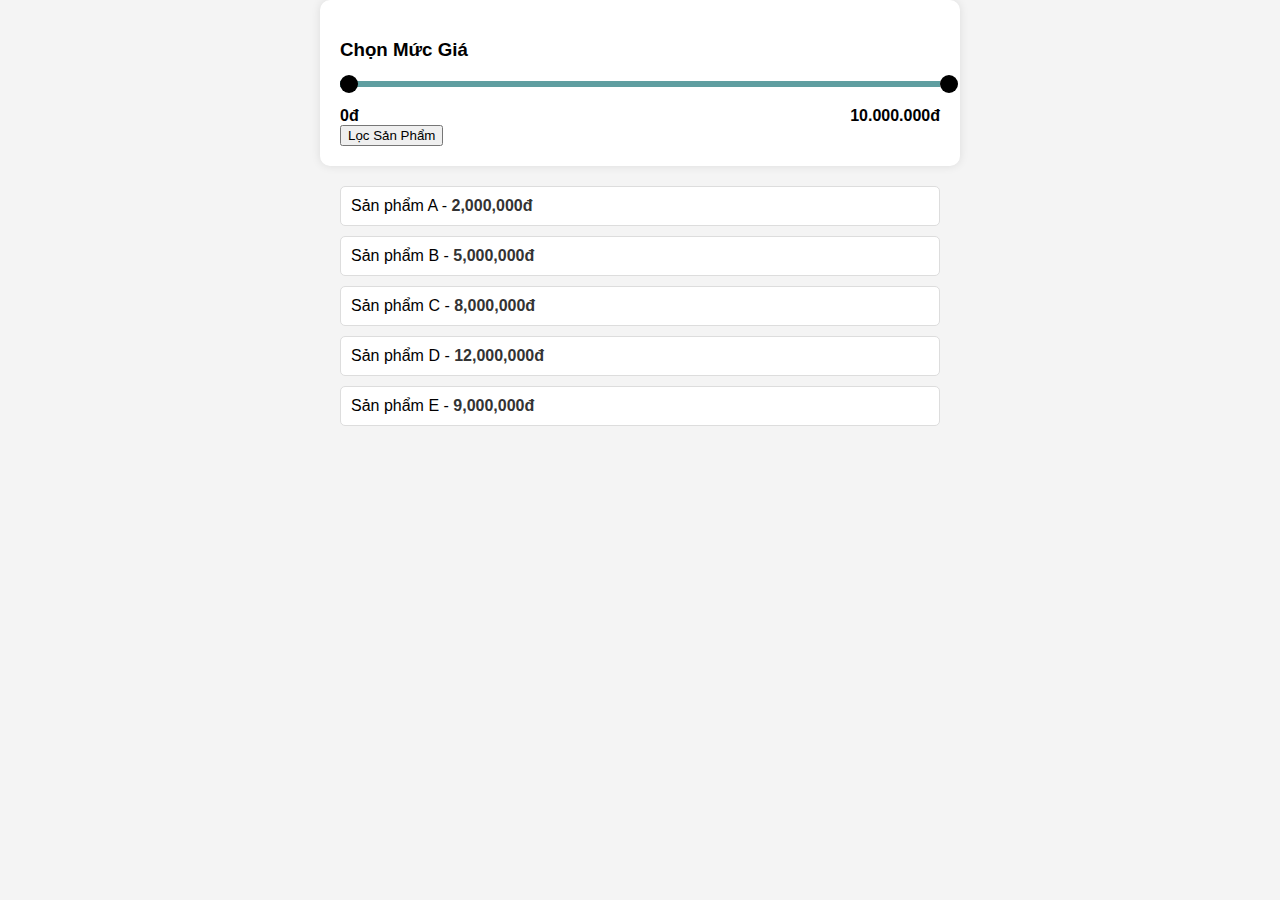
==== commit 38da0f92: "uploads" ====
--- a/test.html
+++ b/test.html
@@ -1,1857 +1,168 @@
 <!DOCTYPE html>
 <html lang="en">
-  <head>
-    <meta charset="UTF-8" />
-    <meta name="viewport" content="width=device-width, initial-scale=1.0" />
-    <title>Trang chủ | IVY moda</title>
+<head>
+    <meta charset="UTF-8">
+    <meta name="viewport" content="width=device-width, initial-scale=1.0">
+    <title>Lọc Sản Phẩm Theo Giá</title>
+    <style>
+        /* CSS cho giao diện slider và danh sách sản phẩm */
+        body {
+            display: flex;
+            flex-direction: column;
+            align-items: center;
+            margin: 0;
+            background-color: #f4f4f4;
+            font-family: Arial, sans-serif;
+        }
+        .container {
+            width: 600px;
+            background-color: #ffffff;
+            padding: 20px;
+            border-radius: 10px;
+            box-shadow: 0 0 10px rgba(0, 0, 0, 0.1);
+            margin-bottom: 20px;
+        }
+        .slider {
+            width: 100%;
+            height: 6px;
+            background: #ddd;
+            margin: 20px 0;
+            position: relative;
+        }
+        .slider-range {
+            position: absolute;
+            height: 6px;
+            background: cadetblue;
+            z-index: 1;
+        }
+        .slider-handle {
+            position: absolute;
+            top: -6px;
+            width: 18px;
+            height: 18px;
+            background: black;
+            border-radius: 50%;
+            cursor: pointer;
+            z-index: 2;
+        }
+        .amount-label {
+            display: flex;
+            justify-content: space-between;
+            margin-top: 10px;
+        }
+        .amount {
+            font-weight: bold;
+        }
+        .product-list {
+            width: 600px;
+            display: flex;
+            flex-direction: column;
+            gap: 10px;
+        }
+        .product {
+            padding: 10px;
+            border: 1px solid #ddd;
+            border-radius: 5px;
+            background-color: #fff;
+        }
+        .product .price {
+            font-weight: bold;
+            color: #333;
+        }
+    </style>
+</head>
+<body>
+    <!-- Slider giá -->
+    <div class="container">
+        <h3>Chọn Mức Giá</h3>
+        <div class="slider" id="slider">
+            <div class="slider-range" id="slider-range"></div>
+            <div class="slider-handle" id="handle-from" style="left: 0;"></div>
+            <div class="slider-handle" id="handle-to" style="left: 100%;"></div>
+        </div>
+        <div class="amount-label">
+            <div class="amount" id="amount-from">0đ</div>
+            <div class="amount" id="amount-to">10,000,000đ</div>
+        </div>
+        <button onclick="filterProducts()">Lọc Sản Phẩm</button>
+    </div>
 
-    <!-- fonts -->
-    <link rel="preconnect" href="https://fonts.googleapis.com" />
-    <link rel="preconnect" href="https://fonts.gstatic.com" crossorigin />
-    <link
-      href="https://fonts.googleapis.com/css2?family=Montserrat:ital,wght@0,100..900;1,100..900&display=swap"
-      rel="stylesheet"
-    />
-    <!-- font-awesome -->
-    <link
-      rel="stylesheet"
-      href="https://cdnjs.cloudflare.com/ajax/libs/font-awesome/6.6.0/css/all.min.css"
-      integrity="sha512-Kc323vGBEqzTmouAECnVceyQqyqdsSiqLQISBL29aUW4U/M7pSPA/gEUZQqv1cwx4OnYxTxve5UMg5GT6L4JJg=="
-      crossorigin="anonymous"
-      referrerpolicy="no-referrer"
-    />
-    <!-- boxicons -->
-    <link
-      href="https://unpkg.com/boxicons@2.1.4/css/boxicons.min.css"
-      rel="stylesheet"
-    />
+    <!-- Danh sách sản phẩm -->
+    <div class="product-list" id="product-list">
+        <div class="product" data-price="2000000">Sản phẩm A - <span class="price">2,000,000đ</span></div>
+        <div class="product" data-price="5000000">Sản phẩm B - <span class="price">5,000,000đ</span></div>
+        <div class="product" data-price="8000000">Sản phẩm C - <span class="price">8,000,000đ</span></div>
+        <div class="product" data-price="12000000">Sản phẩm D - <span class="price">12,000,000đ</span></div>
+        <div class="product" data-price="9000000">Sản phẩm E - <span class="price">9,000,000đ</span></div>
+    </div>
 
-    <!-- đường dẫn cơ sở -->
-    <base href="http://localhost/Doan_Web/">
+    <script>
+        const sliderRange = document.getElementById('slider-range');
+        const handleFrom = document.getElementById('handle-from');
+        const handleTo = document.getElementById('handle-to');
+        const amountFrom = document.getElementById('amount-from');
+        const amountTo = document.getElementById('amount-to');
+        const slider = document.getElementById('slider');
 
-    <!-- style, js -->
-    <link rel="stylesheet" href="assets/style.css" />
-    <!-- <script src="./assets/js/index.js"></script> -->
-  </head>
-  <body>
-     <!-- home-new-product 1-->
-    <section class="home-new-prd" data-id="1">
-      <div class="main-content">
-        <div class="title-section">THÁNG CỦA NÀNG - SALE 30% ALL ITEMS</div>
-        <div class="exclusive-tabs">
-          <div class="exclusive-head">
-            <ul>
-              <li class="tab active" data-target="ivy-moda-1">
-                IVY moda
-              </li>
-              <li class="tab" data-target="ivy-men-1">
-                IVY men
-              </li>
-            </ul>
-          </div>
-          <div class="exclusive-content">
-            <!-- row1 -->
-            <div id="ivy-moda-1" class="row-prd product-list active">
-              <!-- prd1 -->
-              <div class="product">
-                <div class="info-ticket ticket-news">new</div>
-              <div class="badget ivymoda"><span>-30<span>%</span></span></div>
-                <div class="thumb_prd">
-                  <a href="product.php">
-                    <img src="assets/img/prd1-1.webp" alt="" class="owl-lazy" />
-                    <img
-                      src="assets/img/prd1-1.1.webp"
-                      alt=""
-                      class="hover-owl-lazy"
-                    />
-                  </a>
-                </div>
-                <div class="info_prd">
-                  <div class="list-color">
-                    <ul>
-                      <li class="checked">
-                        <a href="">
-                          <img src="./assets/img/color-1-1.png" alt="" />
-                        </a>
-                      </li>
-                    </ul>
-                    <div class="favourite">
-                      <i class="fa-regular fa-heart"></i>
-                    </div>
-                  </div>
-                  <h3 class="title-prd">
-                    <a href="">Áo vest Tweed Kose</a>
-                  </h3>
-                  <div class="price-prd">
-                    <span>1.393.000đ</span>
-                    <span>1.990.000đ</span>
-                    <div class="bx bx-shopping-bag">
-                      <div class="list-size">
-                        <ul>
-                          <li>
-                            <button>s</button>
-                          </li>
-                          <li>
-                            <button>m</button>
-                          </li>
-                          <li>
-                            <button>l</button>
-                          </li>
-                          <li>
-                            <button>xl</button>
-                          </li>
-                          <li>
-                            <button>xxl</button>
-                          </li>
-                        </ul>
-                      </div>
-                    </div>
-                  </div>
-                </div>
-              </div>
+        const min = 0;
+        const max = 10000000;
 
-              <!-- prd2 -->
-              <div class="product">
-                <div class="info-ticket ticket-news">new</div>
-            <div class="badget ivymoda"><span>-30<span>%</span></span></div>
-                <div class="thumb_prd">
-                  <a href="">
-                    <img src="assets/img/prd1-2.webp" alt="" class="owl-lazy" />
-                    <img
-                      src="assets/img/prd1-2.1.webp"
-                      alt=""
-                      class="hover-owl-lazy"
-                    />
-                  </a>
-                </div>
-                <div class="info_prd">
-                  <div class="list-color">
-                    <ul>
-                      <li class="checked">
-                        <a href="">
-                          <img src="./assets/img/color-1-2.png" alt="" />
-                        </a>
-                      </li>
-                    </ul>
-                    <div class="favourite">
-                      <i class="fa-regular fa-heart"></i>
-                    </div>
-                  </div>
-                  <h3 class="title-prd">
-                    <a href="">Đầm Tuysi cổ đức Attina 2 lớp</a>
-                  </h3>
-                  <div class="price-prd">
-                    <span>1.603.000đ</span>
-                    <span>2.290.000đ</span>
-                      <div class="bx bx-shopping-bag">
-                      <div class="list-size">
-                        <ul>
-                          <li>
-                            <button>s</button>
-                          </li>
-                          <li>
-                            <button>m</button>
-                          </li>
-                          <li>
-                            <button>l</button>
-                          </li>
-                          <li>
-                            <button>xl</button>
-                          </li>
-                          <li>
-                            <button>xxl</button>
-                          </li>
-                        </ul>
-                      </div>
-                    </div>
-                  </div>
-                </div>
-              </div>
-              <!-- prd3 -->
-              <div class="product">
-                <div class="info-ticket ticket-news">new</div>
-                <div class="badget ivymoda"><span>-30<span>%</span></span></div>
-                <div class="thumb_prd">
-                  <a href="">
-                    <img src="assets/img/prd1-3.webp" alt="" class="owl-lazy" />
-                    <img
-                      src="assets/img/prd1-3.1.webp"
-                      alt=""
-                      class="hover-owl-lazy"
-                    />
-                  </a>
-                </div>
-                <div class="info_prd">
-                  <div class="list-color">
-                    <ul>
-                      <li >
-                        <a href="">
-                          <img src="./assets/img/color-1-3.png" alt="" style="border: 1px solid rgba(0, 0, 0, 0.2);"/>
-                        </a>
-                      </li>
-                      <li class="checked">
-                        <a href="">
-                          <img src="./assets/img/color-1-3.1.png" alt="" />
-                        </a>
-                      </li>
-                    </ul>
-                    <div class="favourite">
-                      <i class="fa-regular fa-heart"></i>
-                    </div>
-                  </div>
-                  <h3 class="title-prd">
-                    <a href="">Áo sơ mi Lụa Muse</a>
-                  </h3>
-                  <div class="price-prd">
-                    <span>693.000đ</span>
-                    <span>990.000đ</span>
-                    <div class="bx bx-shopping-bag">
-                      <div class="list-size">
-                        <ul>
-                          <li>
-                            <button>s</button>
-                          </li>
-                          <li>
-                            <button>m</button>
-                          </li>
-                          <li>
-                            <button>l</button>
-                          </li>
-                          <li>
-                            <button>xl</button>
-                          </li>
-                          <li>
-                            <button>xxl</button>
-                          </li>
-                        </ul>
-                      </div>
-                    </div>
-                  </div>
-                </div>
-              </div>
-              <!-- prd4 -->
-              <div class="product">
-                <div class="info-ticket ticket-news">new</div>
-                <div class="badget ivymoda"><span>-30<span>%</span></span></div>
-                <div class="thumb_prd">
-                  <a href="">
-                    <img src="assets/img/prd1-4.webp" alt="" class="owl-lazy" />
-                    <img
-                      src="assets/img/prd1-4.1.webp"
-                      alt=""
-                      class="hover-owl-lazy"
-                    />
-                  </a>
-                </div>
-                <div class="info_prd">
-                  <div class="list-color">
-                    <ul>
-                      <li >
-                        <a href="">
-                          <img src="./assets/img/color-1-4.png" alt="" />
-                        </a>
-                      </li>
-                        <li >
-                        <a href="">
-                          <img src="./assets/img/color-1-4.1.png" alt="" />
-                        </a>
-                      </li>
-                       <li class="checked">
-                        <a href="">
-                          <img src="./assets/img/color-1-2.png" alt="" />
-                        </a>
-                      </li>
-                       <li >
-                        <a href="">
-                          <img src="./assets/img/color-1-3.1.png" alt="" />
-                        </a>
-                      </li>
-                    </ul>
-                    <div class="favourite">
-                      <i class="fa-regular fa-heart"></i>
-                    </div>
-                  </div>
-                  <h3 class="title-prd">
-                    <a href="">Little Tweed Jacket</a>
-                  </h3>
-                  <div class="price-prd">
-                     <span>1.813.000đ</span>
-                    <span>2.590.000đ</span>
-                     <div class="bx bx-shopping-bag">
-                      <div class="list-size">
-                        <ul>
-                          <li>
-                            <button>s</button>
-                          </li>
-                          <li>
-                            <button>m</button>
-                          </li>
-                          <li>
-                            <button>l</button>
-                          </li>
-                          <li>
-                            <button>xl</button>
-                          </li>
-                          <li>
-                            <button>xxl</button>
-                          </li>
-                        </ul>
-                      </div>
-                    </div>
-                  </div>
-                </div>
-              </div>
-              <!-- prd5 -->
-              <div class="product">
-                <div class="info-ticket ticket-news">new</div>
-              <div class="badget ivymoda"><span>-30<span>%</span></span></div>
-                <div class="thumb_prd">
-                  <a href="">
-                    <img src="assets/img/prd1-5.webp" alt="" class="owl-lazy" />
-                    <img
-                      src="assets/img/prd1-5.1.webp"
-                      alt=""
-                      class="hover-owl-lazy"
-                    />
-                  </a>
-                </div>
-                <div class="info_prd">
-                  <div class="list-color">
-                    <ul>
-                      <li class="checked">
-                        <a href="">
-                          <img src="./assets/img/color-1-4.png" alt="" />
-                        </a>
-                      </li>
-                    </ul>
-                    <div class="favourite">
-                      <i class="fa-regular fa-heart"></i>
-                    </div>
-                  </div>
-                  <h3 class="title-prd">
-                    <a href="">Đầm Tuysi A Yellow</a>
-                  </h3>
-                  <div class="price-prd">
-                    <span>1.743.000đ</span>
-                    <span>2.490.000đ</span>
-                     <div class="bx bx-shopping-bag">
-                      <div class="list-size">
-                        <ul>
-                          <li>
-                            <button>s</button>
-                          </li>
-                          <li>
-                            <button>m</button>
-                          </li>
-                          <li>
-                            <button>l</button>
-                          </li>
-                          <li>
-                            <button>xl</button>
-                          </li>
-                          <li>
-                            <button>xxl</button>
-                          </li>
-                        </ul>
-                      </div>
-                    </div>
-                  </div>
-                </div>
-              </div>
-              <!-- prd6 -->
-              <div class="product">
-                <div class="info-ticket ticket-news">new</div>
-             <div class="badget ivymoda"><span>-30<span>%</span></span></div>
-                <div class="thumb_prd">
-                  <a href="">
-                    <img src="assets/img/prd1-6.webp" alt="" class="owl-lazy" />
-                    <img
-                      src="assets/img/prd1-6.1.webp"
-                      alt=""
-                      class="hover-owl-lazy"
-                    />
-                  </a>
-                </div>
-                <div class="info_prd">
-                  <div class="list-color">
-                    <ul>
-                      <li class="checked">
-                        <a href="">
-                          <img src="./assets/img/color-1-3.1.png" alt="" />
-                        </a>
-                      </li>
-                    </ul>
-                    <div class="favourite">
-                      <i class="fa-regular fa-heart"></i>
-                    </div>
-                  </div>
-                  <h3 class="title-prd">
-                    <a href="">Quần suông Black Tuysi khuy kiểu</a>
-                  </h3>
-                  <div class="price-prd">
-                    <span>1.533.000đ</span>
-                    <span>2.190.000đ</span>
-                    <div class="bx bx-shopping-bag">
-                      <div class="list-size">
-                        <ul>
-                          <li>
-                            <button>s</button>
-                          </li>
-                          <li>
-                            <button>m</button>
-                          </li>
-                          <li>
-                            <button>l</button>
-                          </li>
-                          <li>
-                            <button>xl</button>
-                          </li>
-                          <li>
-                            <button>xxl</button>
-                          </li>
-                        </ul>
-                      </div>
-                    </div>
-                  </div>
-                </div>
-              </div>
-              <!-- prd7 -->
-              <div class="product">
-                <div class="info-ticket ticket-news">new</div>
-              <div class="badget ivymoda"><span>-30<span>%</span></span></div>
-                <div class="thumb_prd">
-                  <a href="">
-                    <img src="assets/img/prd1-7.webp" alt="" class="owl-lazy" />
-                    <img
-                      src="assets/img/prd1-7.1.webp"
-                      alt=""
-                      class="hover-owl-lazy"
-                    />
-                  </a>
-                </div>
-                <div class="info_prd">
-                  <div class="list-color">
-                    <ul>
-                      <li class="checked">
-                        <a href="">
-                          <img src="./assets/img/color-1-2.png" alt="" />
-                        </a>
-                      </li>
-                    </ul>
-                    <div class="favourite">
-                      <i class="fa-regular fa-heart"></i>
-                    </div>
-                  </div>
-                  <h3 class="title-prd">
-                    <a href="">Đầm xòe Tuysi Cream tay dài</a>
-                  </h3>
-                  <div class="price-prd">
-                    <span>1.393.000đ</span>
-                    <span>1.990.000đ</span>
-                     <div class="bx bx-shopping-bag">
-                      <div class="list-size">
-                        <ul>
-                          <li>
-                            <button>s</button>
-                          </li>
-                          <li>
-                            <button>m</button>
-                          </li>
-                          <li>
-                            <button>l</button>
-                          </li>
-                          <li>
-                            <button>xl</button>
-                          </li>
-                          <li>
-                            <button>xxl</button>
-                          </li>
-                        </ul>
-                      </div>
-                    </div>
+        function formatCurrency(value) {
+            return value.toLocaleString('vi-VN') + "đ";
+        }
 
-                  </div>
-                </div>
-              </div>
-              <div class="btns">
-                <div class="btn btn-left-prd">
-                  <i class="fa-solid fa-arrow-left-long"></i>
-                </div>
-                <div class="btn btn-right-prd">
-                  <i class="fa-solid fa-arrow-right-long"></i>
-                </div>
-              </div>
-            </div>
+        function updateHandles(fromValue, toValue) {
+            amountFrom.textContent = formatCurrency(fromValue);
+            amountTo.textContent = formatCurrency(toValue);
 
-            <!-- row2 -->
-            <div id="ivy-men-1" class="row-prd product-list">
-              <!-- prd1 -->
-              <div class="product">
-                <div class="badget badget_02"><span>-50<span>%</span></span></div>
-                <div class="thumb_prd">
-                  <a href="">
-                    <img src="assets/img/prd1.2-1.1.webp" alt="" class="owl-lazy" />
-                    <img
-                      src="assets/img/prd1.2-1.1.1.webp"
-                      alt=""
-                      class="hover-owl-lazy"
-                    />
-                  </a>
-                </div>
-                <div class="info_prd">
-                  <div class="list-color">
-                    <ul>
-                      <li >
-                        <a href="">
-                          <img src="../assets/img/color-2-3.png" alt="" style="border: 1px solid rgba(0, 0, 0, 0.2);" />
-                        </a>
-                      </li>
-                      <li class="checked">
-                        <a href="">
-                          <img src="./assets/img/color-1-3.png" alt="" />
-                        </a>
-                      </li>
-                    </ul>
-                    <div class="favourite">
-                      <i class="fa-regular fa-heart"></i>
-                    </div>
-                  </div>
-                  <h3 class="title-prd">
-                    <a href="">Áo thun Your Dream</a>
-                  </h3>
-                  <div class="price-prd">
-                    <span>375.000đ</span>
-                    <span>750.000đ</span>
-                    <div class="bx bx-shopping-bag">
-                      <div class="list-size">
-                        <ul>
-                          <li>
-                            <button>s</button>
-                          </li>
-                          <li>
-                            <button>m</button>
-                          </li>
-                          <li>
-                            <button>l</button>
-                          </li>
-                          <li>
-                            <button>xl</button>
-                          </li>
-                          <li>
-                            <button>xxl</button>
-                          </li>
-                        </ul>
-                      </div>
-                    </div>
-                  </div>
-                </div>
-              </div>
+            const percentageFrom = (fromValue - min) / (max - min) * 100;
+            const percentageTo = (toValue - min) / (max - min) * 100;
 
-              <!-- prd2 -->
-              <div class="product">
-                <div class="badget badget_02"><span>-50<span>%</span></span></div>
-                <div class="thumb_prd">
-                  <a href="">
-                    <img src="assets/img/prd1.2-1.2.webp" alt="" class="owl-lazy" />
-                    <img
-                      src="assets/img/prd1.2-1.1.2.webp"
-                      alt=""
-                      class="hover-owl-lazy"
-                    />
-                  </a>
-                </div>
-                <div class="info_prd">
-                  <div class="list-color">
-                    <ul>
-                      <li class="checked">
-                        <a href="">
-                          <img src="./assets/img/color-1-3.png" alt="" style="border: 1px solid rgba(0, 0, 0, 0.2);"/>
-                        </a>
-                      </li>
-                      <li>
-                        <a href="">
-                          <img src="./assets/img/color-1-3.1.png" alt="" />
-                        </a>
-                      </li>
-                    </ul>
-                    <div class="favourite">
-                      <i class="fa-regular fa-heart"></i>
-                    </div>
-                  </div>
-                  <h3 class="title-prd">
-                    <a href="">Áo thun Your Dream</a>
-                  </h3>
-                  <div class="price-prd">
-                    <span>375.000đ</span>
-                    <span>750.000đ</span>
-                     <div class="bx bx-shopping-bag">
-                      <div class="list-size">
-                        <ul>
-                          <li>
-                            <button>s</button>
-                          </li>
-                          <li>
-                            <button>m</button>
-                          </li>
-                          <li>
-                            <button>l</button>
-                          </li>
-                          <li>
-                            <button>xl</button>
-                          </li>
-                          <li>
-                            <button>xxl</button>
-                          </li>
-                        </ul>
-                      </div>
-                    </div>
-                  </div>
-                </div>
-              </div>
-              <!-- prd3 -->
-              <div  class="product">
-                <div class="badget badget_02"><span>-50<span>%</span></span></div>
-                <div class="thumb_prd">
-                  <a href="">
-                    <img src="assets/img/prd1.2-1.3.webp" alt="" class="owl-lazy" />
-                    <img
-                      src="assets/img/prd1.2-1.1.3.webp"
-                      alt=""
-                      class="hover-owl-lazy"
-                    />
-                  </a>
-                </div>
-                <div class="info_prd">
-                  <div class="list-color">
-                    <ul>
-                      <li >
-                        <a href="">
-                          <img src="./assets/img/color-1-5.png" alt="" />
-                        </a>
-                      </li>
-                      <li class="checked"><a href="">
-                          <img src="./assets/img/color-1-3.1.png" alt="" />
-                        </a></li>
-                    </ul>
-                    <div class="favourite">
-                      <i class="fa-regular fa-heart"></i>
-                    </div>
-                  </div>
-                  <h3 class="title-prd">
-                    <a href="">Áo thun Regular in hình</a>
-                  </h3>
-                  <div class="price-prd">
-                    <span>349.000đ</span>
-                    <span>699.000đ</span>
-                     <div class="bx bx-shopping-bag">
-                      <div class="list-size">
-                        <ul>
-                          <li>
-                            <button>s</button>
-                          </li>
-                          <li>
-                            <button>m</button>
-                          </li>
-                          <li>
-                            <button>l</button>
-                          </li>
-                          <li>
-                            <button>xl</button>
-                          </li>
-                          <li>
-                            <button>xxl</button>
-                          </li>
-                        </ul>
-                      </div>
-                    </div>
-                  </div>
-                </div>
-              </div>
-              <!-- prd4 -->
-              <div class="product">
-                <div class="badget badget_02"><span>-50<span>%</span></span></div>
-                <div class="thumb_prd">
-                  <a href="">
-                    <img src="assets/img/prd1.2-1.4.webp" alt="" class="owl-lazy" />
-                    <img
-                      src="assets/img/prd1.2-1.1.4.webp"
-                      alt=""
-                      class="hover-owl-lazy"
-                    />
-                  </a>
-                </div>
-                <div class="info_prd">
-                  <div class="list-color">
-                    <ul>
-                      <li class="checked">
-                        <a href="">
-                          <img src="./assets/img/color-1-3.png" alt="" style="border: 1px solid rgba(0, 0, 0, 0.2);"/>
-                        </a>
-                      </li>
-                      <li >
-                        <a href="">
-                          <img src="./assets/img/color-1-4.png" alt="" />
-                        </a>
-                      </li>
-                    </ul>
-                    <div class="favourite">
-                      <i class="fa-regular fa-heart"></i>
-                    </div>
-                  </div>
-                  <h3 class="title-prd">
-                    <a href="">Áo thun Regular in hình</a>
-                  </h3>
-                  <div class="price-prd">
-                    <span>375.000đ</span>
-                    <span>750.000đ</span>
-                    <div class="bx bx-shopping-bag">
-                      <div class="list-size">
-                        <ul>
-                          <li>
-                            <button>s</button>
-                          </li>
-                          <li>
-                            <button>m</button>
-                          </li>
-                          <li>
-                            <button>l</button>
-                          </li>
-                          <li>
-                            <button>xl</button>
-                          </li>
-                          <li>
-                            <button>xxl</button>
-                          </li>
-                        </ul>
-                      </div>
-                    </div>
-                  </div>
-                </div>
-              </div>
-              <!-- prd5 -->
-              <div class="product">
-                <div class="badget badget_02"><span>-50<span>%</span></span></div>
-                <div class="thumb_prd">
-                  <a href="">
-                    <img src="assets/img/prd1.2-1.5.webp" alt="" class="owl-lazy" />
-                    <img
-                      src="assets/img/prd1.2-1.1.5.webp"
-                      alt=""
-                      class="hover-owl-lazy"
-                    />
-                  </a>
-                </div>
-                <div class="info_prd">
-                  <div class="list-color">
-                    <ul>
-                      <li>
-                        <a href="">
-                          <img src="./assets/img/color-1-5.png" alt="" />
-                        </a>
-                      </li>
-                      <li class="checked">
-                        <a href="">
-                          <img src="./assets/img/color-2-2.1.png" alt="" />
-                        </a>
-                      </li>
-                    </ul>
-                    <div class="favourite">
-                      <i class="fa-regular fa-heart"></i>
-                    </div>
-                  </div>
-                  <h3 class="title-prd">
-                    <a href="">Áo thun Regular in hình</a>
-                  </h3>
-                  <div class="price-prd">
-                    <span>375.000đ</span>
-                    <span>750.000đ</span>
-                    <div class="bx bx-shopping-bag">
-                      <div class="list-size">
-                        <ul>
-                          <li>
-                            <button>s</button>
-                          </li>
-                          <li>
-                            <button>m</button>
-                          </li>
-                          <li>
-                            <button>l</button>
-                          </li>
-                          <li>
-                            <button>xl</button>
-                          </li>
-                          <li>
-                            <button>xxl</button>
-                          </li>
-                        </ul>
-                      </div>
-                    </div>
-                  </div>
-                </div>
-              </div>
-              <!-- prd6 -->
-              <div class="product">
-                <div class="badget badget_02"><span>-50<span>%</span></span></div>
-                <div class="thumb_prd">
-                  <a href="">
-                    <img src="assets/img/prd1.2-1.6.webp" alt="" class="owl-lazy" />
-                    <img
-                      src="assets/img/prd1.2-1.1.6.webp"
-                      alt=""
-                      class="hover-owl-lazy"
-                    />
-                  </a>
-                </div>
-                <div class="info_prd">
-                  <div class="list-color">
-                    <ul>
-                      <li class="checked">
-                        <a href="">
-                          <img src="./assets/img/color-2-3.png" alt="" />
-                        </a>
-                      </li>
-                      <li>
-                        <a href="">
-                          <img src="./assets/img/color-1-3.1.png" alt="" />
-                        </a>
-                      </li>
-                    </ul>
-                    <div class="favourite">
-                      <i class="fa-regular fa-heart"></i>
-                    </div>
-                  </div>
-                  <h3 class="title-prd">
-                    <a href="">Áo thun trơn tay cộc</a>
-                  </h3>
-                  <div class="price-prd">
-                    <span>349.000đ</span>
-                    <span>699.000đ</span>
-                    <div class="bx bx-shopping-bag">
-                      <div class="list-size">
-                        <ul>
-                          <li>
-                            <button>s</button>
-                          </li>
-                          <li>
-                            <button>m</button>
-                          </li>
-                          <li>
-                            <button>l</button>
-                          </li>
-                          <li>
-                            <button>xl</button>
-                          </li>
-                          <li>
-                            <button>xxl</button>
-                          </li>
-                        </ul>
-                      </div>
-                    </div>
-                  </div>
-                </div>
-              </div>
-              <!-- prd7 -->
-              <div class="product">
-                <div class="badget badget_02"><span>-50<span>%</span></span></div>
-                <div class="thumb_prd">
-                  <a href="">
-                    <img src="assets/img/prd1.2-1.7.webp" alt="" class="owl-lazy" />
-                    <img
-                      src="assets/img/prd1.2-1.1.7.webp"
-                      alt=""
-                      class="hover-owl-lazy"
-                    />
-                  </a>
-                </div>
-                <div class="info_prd">
-                  <div class="list-color">
-                    <ul>
-                      <li>
-                        <a href="">
-                          <img src="./assets/img/color-1-5.png" alt="" />
-                        </a>
-                      </li>
-                      <li class="checked">
-                        <a href="">
-                          <img src="./assets/img/color-2-4.png" alt="" />
-                        </a>
-                      </li>
-                    </ul>
-                    <div class="favourite">
-                      <i class="fa-regular fa-heart"></i>
-                    </div>
-                  </div>
-                  <h3 class="title-prd">
-                    <a href="">Áo thun trơn Slim fit</a>
-                  </h3>
-                  <div class="price-prd">
-                    <span>375.000đ</span>
-                    <span>750.000đ</span>
-                    <div class="bx bx-shopping-bag">
-                      <div class="list-size">
-                        <ul>
-                          <li>
-                            <button>s</button>
-                          </li>
-                          <li>
-                            <button>m</button>
-                          </li>
-                          <li>
-                            <button>l</button>
-                          </li>
-                          <li>
-                            <button>xl</button>
-                          </li>
-                          <li>
-                            <button>xxl</button>
-                          </li>
-                        </ul>
-                      </div>
-                    </div>
-                  </div>
-                </div>
-              </div>
-              <div class="btns">
-                <div class="btn btn-left-prd">
-                  <i class="fa-solid fa-arrow-left-long"></i>
-                </div>
-                <div class="btn btn-right-prd">
-                  <i class="fa-solid fa-arrow-right-long"></i>
-                </div>
-              </div>
-            </div>
-            <div class="link-prd">
-              <a href="" class="all-prd">Xem tất cả</a>
-            </div>
-          </div>
-        </div>
-      </div>
-    </section>
+            sliderRange.style.left = `${percentageFrom}%`;
+            sliderRange.style.width = `${percentageTo - percentageFrom}%`;
+            handleFrom.style.left = `${percentageFrom}%`;
+            handleTo.style.left = `${percentageTo}%`;
+        }
 
-    <!-- home-new-product 2-->
-    <section class="home-new-prd" data-id="2">
-      <div class="main-content">
-        <div class="title-section">FALL - WINTER COLLECTION 2024 | SALE 30% ALL ITEMS</div>
-        <div class="exclusive-tabs">
-             <div class="exclusive-head">
-            <ul>
-              <li class="tab active" data-target="ivy-moda-2">
-                IVY moda
-              </li>
-              <li class="tab" data-target="ivy-men-2">
-                IVY men
-              </li>
-            </ul>
-          </div>
-          </div>
-          <div class="exclusive-content">
+        function handleDrag(event, handle) {
+            const onMouseMove = (e) => {
+                const newLeft = Math.min(
+                    Math.max(e.clientX - slider.getBoundingClientRect().left, 0),
+                    slider.clientWidth
+                );
+                const value = Math.round((newLeft / slider.clientWidth) * max);
 
-            <!-- row1 -->
-            <div id="ivy-moda-2" class="row-prd product-list active">
-              <!-- prd1 -->
-              <div class="product">
-                <div class="info-ticket seller">* Best Seller</div>
-                <div class="ivymoda badget">-30<span>%</span></div>
-                <div class="thumb_prd">
-                  <a href="">
-                    <img src="assets/img/prd2-1.webp" alt="" class="owl-lazy" />
-                    <img
-                      src="assets/img/prd2-1.1.webp"
-                      alt=""
-                      class="hover-owl-lazy"
-                    />
-                  </a>
-                </div>
-                <div class="info_prd">
-                  <div class="list-color">
-                    <ul>
-                        <li >
-                        <a href="">
-                          <img src="./assets/img/color-1-3.1.png" alt="" />
-                        </a>
-                      </li>
-                      <li class="checked">
-                        <a href="">
-                          <img src="./assets/img/color-2-1.png" alt="" />
-                        </a>
-                      </li>
-                    </ul>
-                    <div class="favourite">
-                      <i class="fa-regular fa-heart"></i>
-                    </div>
-                  </div>
-                  <h3 class="title-prd">
-                    <a href="">Chân váy Tuysi A 2 lớp</a>
-                  </h3>
-                  <div class="price-prd">
-                    <span>595.000đ</span>
-                    <span>850.000đ</span>
-                    <div class="bx bx-shopping-bag">
-                      <div class="list-size">
-                        <ul>
-                          <li>
-                            <button>s</button>
-                          </li>
-                          <li>
-                            <button>m</button>
-                          </li>
-                          <li>
-                            <button>l</button>
-                          </li>
-                          <li>
-                            <button>xl</button>
-                          </li>
-                          <li>
-                            <button>xxl</button>
-                          </li>
-                        </ul>
-                      </div>
-                    </div>
-                  </div>
-                </div>
-              </div>
+                if (handle === handleFrom && value <= parseInt(amountTo.textContent.replace(/[^0-9]/g, ''))) {
+                    updateHandles(value, parseInt(amountTo.textContent.replace(/[^0-9]/g, '')));
+                } else if (handle === handleTo && value >= parseInt(amountFrom.textContent.replace(/[^0-9]/g, ''))) {
+                    updateHandles(parseInt(amountFrom.textContent.replace(/[^0-9]/g, '')), value);
+                }
+            };
 
-              <!-- prd2 -->
-              <div class="product">
-                <div class="info-ticket seller">* Best Seller</div>
-                <div class="badget ivymoda"><span>-30<span>%</span></span></div>
-                <div class="thumb_prd">
-                  <a href="">
-                    <img src="assets/img/prd2-2.webp" alt="" class="owl-lazy" />
-                    <img
-                      src="assets/img/prd2-2.1.webp"
-                      alt=""
-                      class="hover-owl-lazy"
-                    />
-                  </a>
-                </div>
-                <div class="info_prd">
-                  <div class="list-color">
-                    <ul>
-                      <li class="checked">
-                        <a href="">
-                          <img src="./assets/img/color-1-4.png" alt="" />
-                        </a>
-                      </li>
-                      <li >
-                        <a href="">
-                          <img src="./assets/img/color-2-2.png" alt="" />
-                        </a>
-                      </li>
-                    </ul>
-                    <div class="favourite">
-                      <i class="fa-regular fa-heart"></i>
-                    </div>
-                  </div>
-                  <h3 class="title-prd">
-                    <a href="">Áo sơ mi Long Sleeves Tencel</a>
-                  </h3>
-                  <div class="price-prd">
-                    <span>1.323.000đ</span>
-                    <span>1.090.000đ</span>
-                    <div class="bx bx-shopping-bag">
-                      <div class="list-size">
-                        <ul>
-                          <li>
-                            <button>s</button>
-                          </li>
-                          <li>
-                            <button>m</button>
-                          </li>
-                          <li>
-                            <button>l</button>
-                          </li>
-                          <li>
-                            <button>xl</button>
-                          </li>
-                          <li>
-                            <button>xxl</button>
-                          </li>
-                        </ul>
-                      </div>
-                    </div>
-                  </div>
-                </div>
-              </div>
-              <!-- prd3 -->
-              <div class="product">
-                <div class="info-ticket seller">* Best Seller</div>
-                <div class="badget ivymoda"><span>-30<span>%</span></span></div>
-                <div class="thumb_prd">
-                  <a href="">
-                    <img src="assets/img/prd2-3.webp" alt="" class="owl-lazy" />
-                    <img
-                      src="assets/img/prd2-3.1.webp"
-                      alt=""
-                      class="hover-owl-lazy"
-                    />
-                  </a>
-                </div>
-                <div class="info_prd">
-                  <div class="list-color">
-                    <ul>
-                      <li class="checked">
-                        <a href="">
-                          <img src="./assets/img/color-2-2.png" alt="" />
-                        </a>
-                      </li>
-                    </ul>
-                    <div class="favourite">
-                      <i class="fa-regular fa-heart"></i>
-                    </div>
-                  </div>
-                  <h3 class="title-prd">
-                    <a href="">Áo vest Pink Sleeves JACQUARD</a>
-                  </h3>
-                  <div class="price-prd">
-                    <span>1.533.000đ</span>
-                    <span>2.190.000đ</span>
-                    <div class="bx bx-shopping-bag">
-                      <div class="list-size">
-                        <ul>
-                          <li>
-                            <button>s</button>
-                          </li>
-                          <li>
-                            <button>m</button>
-                          </li>
-                          <li>
-                            <button>l</button>
-                          </li>
-                          <li>
-                            <button>xl</button>
-                          </li>
-                          <li>
-                            <button>xxl</button>
-                          </li>
-                        </ul>
-                      </div>
-                    </div>
-                  </div>
-                </div>
-              </div>
-              <!-- prd4 -->
-              <div class="product">
-                <div class="info-ticket seller">* Best Seller</div>
-                <div class="badget ivymoda"><span>-30<span>%</span></span></div>
-                <div class="thumb_prd">
-                  <a href="">
-                    <img src="assets/img/prd2-4.webp" alt="" class="owl-lazy" />
-                    <img
-                      src="assets/img/prd2-4.1.webp"
-                      alt=""
-                      class="hover-owl-lazy"
-                    />
-                  </a>
-                </div>
-                <div class="info_prd">
-                  <div class="list-color">
-                    <ul>
-                      <li >
-                        <a href="">
-                          <img src="./assets/img/color-1-2.png" alt="" style="border: 1px solid rgba(0, 0, 0, 0.2);" />
-                        </a>
-                      </li>
-                      <li class="checked">
-                        <a href="">
-                          <img src="./assets/img/color-1-4.1.png" alt="" />
-                        </a>
-                      </li>
-                    </ul>
-                    <div class="favourite">
-                      <i class="fa-regular fa-heart"></i>
-                    </div>
-                  </div>
-                  <h3 class="title-prd">
-                    <a href="">Áo khoác Tweed Elegance</a>
-                  </h3>
-                  <div class="price-prd">
-                    <span>1.743.000đ</span>
-                    <span>2.490.000đ</span>
-                    <div class="bx bx-shopping-bag">
-                      <div class="list-size">
-                        <ul>
-                          <li>
-                            <button>s</button>
-                          </li>
-                          <li>
-                            <button>m</button>
-                          </li>
-                          <li>
-                            <button>l</button>
-                          </li>
-                          <li>
-                            <button>xl</button>
-                          </li>
-                          <li>
-                            <button>xxl</button>
-                          </li>
-                        </ul>
-                      </div>
-                    </div>
-                  </div>
-                </div>
-              </div>
-              <!-- prd5 -->
-              <div class="product">
-                <div class="info-ticket seller">* Best Seller</div>
-                <div class="badget ivymoda"><span>-30<span>%</span></span></div>
-                <div class="thumb_prd">
-                  <a href="">
-                    <img src="assets/img/prd2-5.1.webp" alt="" class="owl-lazy" />
-                    <img
-                      src="assets/img/prd2-5.webp"
-                      alt=""
-                      class="hover-owl-lazy"
-                    />
-                  </a>
-                </div>
-                <div class="info_prd">
-                  <div class="list-color">
-                    <ul>
-                      <li>
-                        <a href="">
-                          <img src="./assets/img/color-2-5.png" alt="" />
-                        </a>
-                      </li>
-                      <li  class="checked">
-                        <a href="">
-                          <img src="./assets/img/color-1-3.1.png" alt="" />
-                        </a>
-                      </li>
-                    </ul>
-                    <div class="favourite">
-                      <i class="fa-regular fa-heart"></i>
-                    </div>
-                  </div>
-                  <h3 class="title-prd">
-                    <a href="">Đầm lụa Allure họa tiết</a>
-                  </h3>
-                  <div class="price-prd">
-                    <span>1.253.000đ</span>
-                    <span>1.790.000đ</span>
-                    <div class="bx bx-shopping-bag">
-                      <div class="list-size">
-                        <ul>
-                          <li>
-                            <button>s</button>
-                          </li>
-                          <li>
-                            <button>m</button>
-                          </li>
-                          <li>
-                            <button>l</button>
-                          </li>
-                          <li>
-                            <button>xl</button>
-                          </li>
-                          <li>
-                            <button>xxl</button>
-                          </li>
-                        </ul>
-                      </div>
-                    </div>
-                  </div>
-                </div>
-              </div>
-              <!-- prd6 -->
-              <div class="product">
-                <div class="info-ticket seller">* Best Seller</div>
-                <div class="badget ivymoda"><span>-30<span>%</span></span></div>
-                <div class="thumb_prd">
-                  <a href="">
-                    <img src="assets/img/prd2-6.webp" alt="" class="owl-lazy" />
-                    <img
-                      src="assets/img/prd2-6.1.webp"
-                      alt=""
-                      class="hover-owl-lazy"
-                    />
-                  </a>
-                </div>
-                <div class="info_prd">
-                  <div class="list-color">
-                    <ul>
-                        <li>
-                        <a href="">
-                          <img src="./assets/img/color-2-7.png" alt="" />
-                        </a>
-                      </li>
-                       <li>
-                        <a href="">
-                          <img src="./assets/img/color-1-3.1.png" alt="" />
-                        </a>
-                      </li>
-                      <li  class="checked">
-                        <a href="">
-                          <img src="./assets/img/color-1-4.png" alt="" />
-                        </a>
-                      </li>
-                    </ul>
-                    <div class="favourite">
-                      <i class="fa-regular fa-heart"></i>
-                    </div>
-                  </div>
-                  <h3 class="title-prd">
-                    <a href="">Chân váy Layers chữ A phối đai</a>
-                  </h3>
-                  <div class="price-prd">
-                    <span>763.000đ</span>
-                    <span>1.090.000đ</span>
-                    <div class="bx bx-shopping-bag">
-                      <div class="list-size">
-                        <ul>
-                          <li>
-                            <button>s</button>
-                          </li>
-                          <li>
-                            <button>m</button>
-                          </li>
-                          <li>
-                            <button>l</button>
-                          </li>
-                          <li>
-                            <button>xl</button>
-                          </li>
-                          <li>
-                            <button>xxl</button>
-                          </li>
-                        </ul>
-                      </div>
-                    </div>
-                  </div>
-                </div>
-              </div>
-              <!-- prd7 -->
-              <div class="product">
-                <div class="info-ticket seller">* Best Seller</div>
-                <div class="badget ivymoda"><span>-30<span>%</span></span></div>
-                <div class="thumb_prd">
-                  <a href="">
-                    <img src="assets/img/prd2-7.webp" alt="" class="owl-lazy" />
-                    <img
-                      src="assets/img/prd2-7.1.webp"
-                      alt=""
-                      class="hover-owl-lazy"
-                    />
-                  </a>
-                </div>
-                <div class="info_prd">
-                  <div class="list-color">
-                    <ul>
-                       <li>
-                        <a href="">
-                          <img src="./assets/img/color-2-7.png" alt="" />
-                        </a>
-                      </li>
-                       <li class="checked">
-                        <a href="">
-                          <img src="./assets/img/color-1-3.1.png" alt="" />
-                        </a>
-                      </li>
-                      <li  >
-                        <a href="">
-                          <img src="./assets/img/color-1-4.png" alt="" />
-                        </a>
-                      </li>
-                    </ul>
-                    <div class="favourite">
-                      <i class="fa-regular fa-heart"></i>
-                    </div>
-                  </div>
-                  <h3 class="title-prd">
-                    <a href="">Chân váy Layers chữ A phối đai</a>
-                  </h3>
-                  <div class="price-prd">
-                    <span>1.533.000đ</span>
-                    <span>2.1290.000đ</span>
-                    <div class="bx bx-shopping-bag">
-                      <div class="list-size">
-                        <ul>
-                          <li>
-                            <button>s</button>
-                          </li>
-                          <li>
-                            <button>m</button>
-                          </li>
-                          <li>
-                            <button>l</button>
-                          </li>
-                          <li>
-                            <button>xl</button>
-                          </li>
-                          <li>
-                            <button>xxl</button>
-                          </li>
-                        </ul>
-                      </div>
-                    </div>
-                  </div>
-                </div>
-              </div>
-              <div class="btns">
-                <div class="btn btn-left-prd">
-                  <i class="fa-solid fa-arrow-left-long"></i>
-                </div>
-                <div class="btn btn-right-prd">
-                  <i class="fa-solid fa-arrow-right-long"></i>
-                </div>
-              </div>
-            </div>
+            const onMouseUp = () => {
+                document.removeEventListener('mousemove', onMouseMove);
+                document.removeEventListener('mouseup', onMouseUp);
+            };
 
-            <!-- row2 -->
-            <div id="ivy-men-2" class="row-prd product-list">
-              <!-- prd1 -->
-              <div class="product">
-                <div class="badget badget_02"><span>-50<span>%</span></span></div>
-                <div class="thumb_prd">
-                  <a href="">
-                    <img src="assets/img/prd2.1-1.jpg" alt="" class="owl-lazy" />
-                    <img
-                      src="assets/img/prd2.1-1.1.jpg"
-                      alt=""
-                      class="hover-owl-lazy"
-                    />
-                  </a>
-                </div>
-                <div class="info_prd">
-                  <div class="list-color">
-                    <ul>
-                      <li class="checked">
-                        <a href="">
-                          <img src="./assets/img/color-2-1.png" alt="" />
-                        </a>
-                      </li>
-                    </ul>
-                    <div class="favourite">
-                      <i class="fa-regular fa-heart"></i>
-                    </div>
-                  </div>
-                  <h3 class="title-prd">
-                    <a href="">Forge Pants - Quần dài Tuysi ống đứng</a>
-                  </h3>
-                  <div class="price-prd">
-                    <span>1.290.000đ</span>
-                    <div class="bx bx-shopping-bag">
-                      <div class="list-size">
-                        <ul>
-                          <li>
-                            <button>s</button>
-                          </li>
-                          <li>
-                            <button>m</button>
-                          </li>
-                          <li>
-                            <button>l</button>
-                          </li>
-                          <li>
-                            <button>xl</button>
-                          </li>
-                          <li>
-                            <button>xxl</button>
-                          </li>
-                        </ul>
-                      </div>
-                    </div>
-                  </div>
-                </div>
-              </div>
+            document.addEventListener('mousemove', onMouseMove);
+            document.addEventListener('mouseup', onMouseUp);
+        }
 
-              <!-- prd2 -->
-              <div class="product">
-                <div class="badget badget_02"><span>-50<span>%</span></span></div>
-                <div class="thumb_prd">
-                  <a href="">
-                    <img src="assets/img/prd2.1-2.jpg" alt="" class="owl-lazy" />
-                    <img
-                      src="assets/img/prd2.1-2.1.jpg"
-                      alt=""
-                      class="hover-owl-lazy"
-                    />
-                  </a>
-                </div>
-                <div class="info_prd">
-                  <div class="list-color">
-                    <ul>
-                      <li class="checked">
-                        <a href="">
-                          <img src="./assets/img/color-2-2.1.png" alt="" />
-                        </a>
-                      </li>
-                    </ul>
-                    <div class="favourite">
-                      <i class="fa-regular fa-heart"></i>
-                    </div>
-                  </div>
-                  <h3 class="title-prd">
-                    <a href="">Áo khoác Khaki Cropped Jacket</a>
-                  </h3>
-                  <div class="price-prd">
-                    <span>1.690.000đ</span>
-                    <div class="bx bx-shopping-bag">
-                      <div class="list-size">
-                        <ul>
-                          <li>
-                            <button>s</button>
-                          </li>
-                          <li>
-                            <button>m</button>
-                          </li>
-                          <li>
-                            <button>l</button>
-                          </li>
-                          <li>
-                            <button>xl</button>
-                          </li>
-                          <li>
-                            <button>xxl</button>
-                          </li>
-                        </ul>
-                      </div>
-                    </div>
-                  </div>
-                </div>
-              </div>
-              <!-- prd3 -->
-              <div  class="product">
-                <div class="badget badget_02"><span>-50<span>%</span></span></div>
-                <div class="thumb_prd">
-                  <a href="">
-                    <img src="assets/img/prd2.1-3.jpg" alt="" class="owl-lazy" />
-                    <img
-                      src="assets/img/prd2.1-3.1.jpg"
-                      alt=""
-                      class="hover-owl-lazy"
-                    />
-                  </a>
-                </div>
-                <div class="info_prd">
-                  <div class="list-color">
-                    <ul>
-                      <li class="checked">
-                        <a href="">
-                          <img src="./assets/img/color-1-3.1.png" alt="" />
-                        </a>
-                      </li>
-                      <li><a href="">
-                          <img src="./assets/img/color-2-7.png" alt="" />
-                        </a></li>
-                    </ul>
-                    <div class="favourite">
-                      <i class="fa-regular fa-heart"></i>
-                    </div>
-                  </div>
-                  <h3 class="title-prd">
-                    <a href="">Áo Polo Slim fit Point Man</a>
-                  </h3>
-                  <div class="price-prd">
-                    <span>623.000đ</span>
-                    <div class="bx bx-shopping-bag">
-                      <div class="list-size">
-                        <ul>
-                          <li>
-                            <button>s</button>
-                          </li>
-                          <li>
-                            <button>m</button>
-                          </li>
-                          <li>
-                            <button>l</button>
-                          </li>
-                          <li>
-                            <button>xl</button>
-                          </li>
-                          <li>
-                            <button>xxl</button>
-                          </li>
-                        </ul>
-                      </div>
-                    </div>
-                  </div>
-                </div>
-              </div>
-              <!-- prd4 -->
-              <div class="product">
-                <div class="badget badget_02"><span>-50<span>%</span></span></div>
-                <div class="thumb_prd">
-                  <a href="">
-                    <img src="assets/img/prd2.1-4.jpg" alt="" class="owl-lazy" />
-                    <img
-                      src="assets/img/prd2.1-4.1.jpg"
-                      alt=""
-                      class="hover-owl-lazy"
-                    />
-                  </a>
-                </div>
-                <div class="info_prd">
-                  <div class="list-color">
-                    <ul>
-                      <li class="checked">
-                        <a href="">
-                          <img src="./assets/img/color-2-7.png" alt="" />
-                        </a>
-                      </li>
-                    </ul>
-                    <div class="favourite">
-                      <i class="fa-regular fa-heart"></i>
-                    </div>
-                  </div>
-                  <h3 class="title-prd">
-                    <a href="">Quần Regular Khaki Cargo</a>
-                  </h3>
-                  <div class="price-prd">
-                    <span>850.000đ</span>
-                    <span>1.250.000đ</span>
-                    <div class="bx bx-shopping-bag">
-                      <div class="list-size">
-                        <ul>
-                          <li>
-                            <button>s</button>
-                          </li>
-                          <li>
-                            <button>m</button>
-                          </li>
-                          <li>
-                            <button>l</button>
-                          </li>
-                          <li>
-                            <button>xl</button>
-                          </li>
-                          <li>
-                            <button>xxl</button>
-                          </li>
-                        </ul>
-                      </div>
-                    </div>
-                  </div>
-                </div>
-              </div>
-              <!-- prd5 -->
-              <div class="product">
-                <div class="badget badget_02"><span>-50<span>%</span></span></div>
-                <div class="thumb_prd">
-                  <a href="">
-                    <img src="assets/img/prd2.1-5.jpg" alt="" class="owl-lazy" />
-                    <img
-                      src="assets/img/prd2.1-5.1.jpg"
-                      alt=""
-                      class="hover-owl-lazy"
-                    />
-                  </a>
-                </div>
-                <div class="info_prd">
-                  <div class="list-color">
-                    <ul>
-                      <li class="checked">
-                        <a href="">
-                          <img src="./assets/img/color-1-3.1.png" alt="" />
-                        </a>
-                      </li>
-                    </ul>
-                    <div class="favourite">
-                      <i class="fa-regular fa-heart"></i>
-                    </div>
-                  </div>
-                  <h3 class="title-prd">
-                    <a href="">Point Supima - Áo thun Regular</a>
-                  </h3>
-                  <div class="price-prd">
-                    <span>489.300đ</span>
-                    <span>699.000đ</span>
-                    <div class="bx bx-shopping-bag">
-                      <div class="list-size">
-                        <ul>
-                          <li>
-                            <button>s</button>
-                          </li>
-                          <li>
-                            <button>m</button>
-                          </li>
-                          <li>
-                            <button>l</button>
-                          </li>
-                          <li>
-                            <button>xl</button>
-                          </li>
-                          <li>
-                            <button>xxl</button>
-                          </li>
-                        </ul>
-                      </div>
-                    </div>
-                  </div>
-                </div>
-              </div>
-              <!-- prd6 -->
-              <div class="product">
-                <div class="badget badget_02"><span>-50<span>%</span></span></div>
-                <div class="thumb_prd">
-                  <a href="">
-                    <img src="assets/img/prd2.1-6.jpg" alt="" class="owl-lazy" />
-                    <img
-                      src="assets/img/prd2.1-6.1.jpg"
-                      alt=""
-                      class="hover-owl-lazy"
-                    />
-                  </a>
-                </div>
-                <div class="info_prd">
-                  <div class="list-color">
-                    <ul>
-                      <li class="checked">
-                        <a href="">
-                          <img src="./assets/img/color-2-7.png" alt="" />
-                        </a>
-                      </li>
-                      <li>
-                        <a href="">
-                          <img src="./assets/img/color-1-3.1.png" alt="" />
-                        </a>
-                      </li>
-                    </ul>
-                    <div class="favourite">
-                      <i class="fa-regular fa-heart"></i>
-                    </div>
-                  </div>
-                  <h3 class="title-prd">
-                    <a href="">Quần Tuysi Slim Fit Ghi Khói</a>
-                  </h3>
-                  <div class="price-prd">
-                    <span>973.000đ</span>
-                    <span>1.390.000đ</span>
-                    <div class="bx bx-shopping-bag">
-                      <div class="list-size">
-                        <ul>
-                          <li>
-                            <button>s</button>
-                          </li>
-                          <li>
-                            <button>m</button>
-                          </li>
-                          <li>
-                            <button>l</button>
-                          </li>
-                          <li>
-                            <button>xl</button>
-                          </li>
-                          <li>
-                            <button>xxl</button>
-                          </li>
-                        </ul>
-                      </div>
-                    </div>
-                  </div>
-                </div>
-              </div>
-              <!-- prd7 -->
-              <div class="product">
-                <div class="badget badget_02"><span>-50<span>%</span></span></div>
-                <div class="thumb_prd">
-                  <a href="">
-                    <img src="assets/img/prd2.1-7.jpg" alt="" class="owl-lazy" />
-                    <img
-                      src="assets/img/prd2.1-7.1.jpg"
-                      alt=""
-                      class="hover-owl-lazy"
-                    />
-                  </a>
-                </div>
-                <div class="info_prd">
-                  <div class="list-color">
-                    <ul>
-                      <li>
-                        <a href="">
-                          <img src="./assets/img/color-2-2.1.png" alt="" />
-                        </a>
-                      </li>
-                      <li class="checked">
-                        <a href="">
-                          <img src="./assets/img/color-1-3.1.png" alt="" />
-                        </a>
-                      </li>
-                    </ul>
-                    <div class="favourite">
-                      <i class="fa-regular fa-heart"></i>
-                    </div>
-                  </div>
-                  <h3 class="title-prd">
-                    <a href="">Quần Tuysi Slim Fit Đen Daily</a>
-                  </h3>
-                  <div class="price-prd">
-                    <span>973.000đ</span>
-                    <span>1.390.000đ</span>
-                    <div class="bx bx-shopping-bag">
-                      <div class="list-size">
-                        <ul>
-                          <li>
-                            <button>s</button>
-                          </li>
-                          <li>
-                            <button>m</button>
-                          </li>
-                          <li>
-                            <button>l</button>
-                          </li>
-                          <li>
-                            <button>xl</button>
-                          </li>
-                          <li>
-                            <button>xxl</button>
-                          </li>
-                        </ul>
-                      </div>
-                    </div>
-                  </div>
-                </div>
-              </div>
-              <div class="btns">
-                <div class="btn btn-left-prd">
-                  <i class="fa-solid fa-arrow-left-long"></i>
-                </div>
-                <div class="btn btn-right-prd">
-                  <i class="fa-solid fa-arrow-right-long"></i>
-                </div>
-              </div>
-            </div>
+        handleFrom.addEventListener('mousedown', (event) => handleDrag(event, handleFrom));
+        handleTo.addEventListener('mousedown', (event) => handleDrag(event, handleTo));
 
-            <div class="link-prd">
-              <a href="" class="all-prd">Xem tất cả</a>
-            </div>
-          </div>
-        </div>
-      </div>
-    </section>
-<script>
-  // Lấy tất cả các phần tử bx-shopping-bag
-const shoppingBags = document.querySelectorAll('.bx-shopping-bag');
+        updateHandles(min, max);
 
-// Thêm sự kiện click cho từng phần tử
-shoppingBags.forEach(bag => {
-  bag.addEventListener('click', () => {
-    const listSize = bag.querySelector('.list-size');
-    const isActive = bag.classList.toggle('active');
+        function filterProducts() {
+            const fromValue = parseInt(amountFrom.textContent.replace(/[^0-9]/g, ''));
+            const toValue = parseInt(amountTo.textContent.replace(/[^0-9]/g, ''));
+            const products = document.querySelectorAll('.product');
 
-    // Ẩn tất cả danh sách kích thước và bỏ active cho các phần tử khác
-    shoppingBags.forEach(b => {
-      if (b !== bag) {
-        const otherListSize = b.querySelector('.list-size');
-        if (otherListSize) {
-          otherListSize.classList.remove('active'); // Ẩn danh sách kích thước
+            products.forEach(product => {
+                const price = parseInt(product.getAttribute('data-price'));
+                product.style.display = (price >= fromValue && price <= toValue) ? 'block' : 'none';
+            });
         }
-        b.classList.remove('active'); // Bỏ active cho phần tử khác
-      }
-    });
-
-    // Chỉ hiển thị danh sách kích thước nếu phần tử hiện tại đang active
-    if (isActive && listSize) {
-      listSize.classList.add('active'); // Hiển thị danh sách kích thước
-    } else if (listSize) {
-      listSize.classList.remove('active'); // Ẩn danh sách nếu không active
-    }
-  });
-});
-
-
-</script>
-    </div>
-  </body>
+    </script>
+</body>
 </html>
